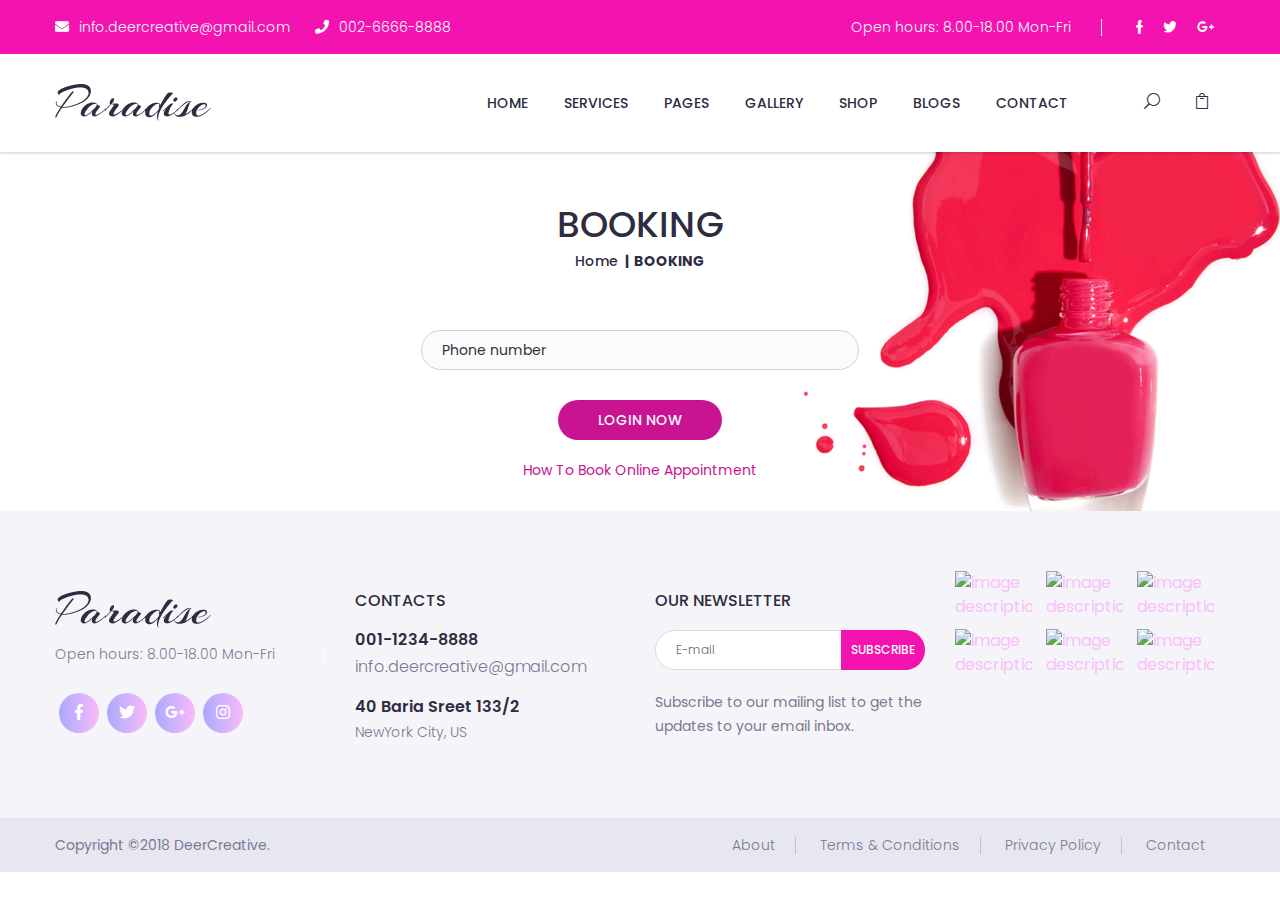
==== index.html @ d594e29b "1" ====
<!doctype html>
<!--[if lt IE 7]>
<html class="no-js lt-ie9 lt-ie8 lt-ie7" lang=""> <![endif]-->
<!--[if IE 7]>
<html class="no-js lt-ie9 lt-ie8" lang=""> <![endif]-->
<!--[if IE 8]>
<html class="no-js lt-ie9" lang=""> <![endif]-->
<!--[if gt IE 8]><!-->
<html class="no-js" lang=""> <!--<![endif]-->
<head>
    <meta charset="utf-8">
    <meta http-equiv="X-UA-Compatible" content="IE=edge">
    <meta name="description" content="">
    <meta name="viewport" content="width=device-width, initial-scale=1">
    <title>Booking Theme</title>
    <link rel="stylesheet" href="css/bootstrap.css">
    <link rel="stylesheet" href="css/icomoon.css">
    <link rel="stylesheet" href="css/icofont.css">
    <link rel="stylesheet" href="css/plugins.css">
    <link rel="stylesheet" href="style.css">
    <link rel="stylesheet" href="css/color.css">
    <link rel="stylesheet" href="css/responsive.css">
    <link rel="stylesheet" href="css/theme-style.css">
    <script src="js/vendor/modernizr-2.8.3-respond-1.4.2.min.js"></script>
</head>

<body class="page-theme">
<!--[if lt IE 8]>
<p class="browserupgrade">You are using an <strong>outdated</strong> browser. Please <a href="http://browsehappy.com/">upgrade
    your browser</a> to improve your experience.</p>
<![endif]-->
<!--************************************
            Wrapper Start
*************************************-->
<!--************************************
            Header V3 Start
*************************************-->
<header id="hb-header" class="hb-header hb-haslayout">
    <div class="hb-topbar">
        <div class="container">
            <div class="row">
                <div class="col-xs-12 col-sm-12 col-md-12">
                    <div class="hb-info-area">
                        <ul class="list-unstyled hb-info">
                            <li><a href="mailto:info.deercreative@gmail.com"><i class="fa fa-envelope"></i>info.deercreative@gmail.com</a>
                            </li>
                            <li><i class="fa fa-phone"></i>002-6666-8888</li>
                        </ul>
                    </div>
                    <div class="hb-socialicons-area">
                        <span class="hb-timeandday">Open hours: 8.00-18.00 Mon-Fri</span>
                        <ul class="hb-socialicons hb-withoutbackground list-unstyled">
                            <li><a href="javascript:void(0);"><i class="fab fa-facebook-f"></i></a></li>
                            <li><a href="javascript:void(0);"><i class="fab fa-twitter"></i></a></li>
                            <li><a href="javascript:void(0);"><i class="fab fa-google-plus-g"></i></a></li>
                        </ul>
                    </div>
                </div>
            </div>
        </div>
    </div>
    <div class="hb-navigationarea">
        <div class="container">
            <div class="row">
                <div class="col-xs-12 col-sm-12 col-md-12 col-lg-12">
                    <strong class="hb-logo"><a href="index.html"><img src="images/logo.png" alt="company logo here"></a></strong>
                    <div class="hb-addnav">
                        <div class="hb-searcharea">
                            <a href="#" class="search-opener"><i class="icon_search"></i></a>
                        </div>
                        <div class="hb-cartarea">
                            <a class="dropdown-toggle" data-toggle="dropdown" href="#" role="button"
                               aria-haspopup="true" aria-expanded="false">
                                <span class="icon_bag_alt"></span>
                            </a>
                            <ul class="list-unstyled dropdown-menu hb-cart right">
                                <li>
                                    <figure><img src="images/cart-img01.jpg" alt="image description"></figure>
                                    <h3><span>$130.00 x 1</span>OIL MASSAGES</h3>
                                    <button><i class="ti-close"></i></button>
                                </li>
                                <li>
                                    <figure><img src="images/cart-img02.jpg" alt="image description"></figure>
                                    <h3><span>$130.00 x 1</span>OIL MASSAGES</h3>
                                    <button><i class="ti-close"></i></button>
                                </li>
                                <li>
                                    <span class="hb-total">total:<em>$460.00</em></span>
                                </li>
                                <li>
                                    <a href="javascript:void(0);"
                                       class="hb-btn hb-btn-lg changehover font-base fw-medium text-center text-uppercase">VIEW
                                        CARD</a>
                                    <a href="javascript:void(0);"
                                       class="hb-btn hb-btn-lg font-base fw-medium text-center text-uppercase">CHECK
                                        OUT</a>
                                </li>
                            </ul>
                        </div>
                    </div>
                    <nav id="hb-nav" class="hb-nav">
                        <div class="navbar-header">
                            <button type="button" class="navbar-toggle collapsed" data-toggle="collapse"
                                    data-target="#hb-navigation" aria-expanded="false">
                                <span class="sr-only">Toggle navigation</span>
                                <span class="icon-bar"></span>
                                <span class="icon-bar"></span>
                                <span class="icon-bar"></span>
                            </button>
                        </div>
                        <div id="hb-navigation" class="collapse navbar-collapse hb-navigation">
                            <ul>
                                <li class="menu-item-has-children">
                                    <a href="javascript:void(0);">Home</a>
                                    <ul class="list-unstyled sub-menu">
                                        <li><a href="index.html">Homepage Spa S1</a></li>
                                        <li><a href="index-2.html">Homepage Spa S2</a></li>
                                        <li><a href="index-3.html">Homepage Spa S3</a></li>
                                        <li><a href="index-4.html">Homepage Spa S4</a></li>
                                    </ul>
                                </li>
                                <li class="menu-item-has-children">
                                    <a href="javascript:void(0);">Services</a>
                                    <ul class="list-unstyled sub-menu">
                                        <li><a href="service.html">Full-body Massages</a></li>
                                    </ul>
                                </li>
                                <li class="menu-item-has-children current-menu-item">
                                    <a href="javascript:void(0);">Pages</a>
                                    <ul class="list-unstyled sub-menu">
                                        <li><a href="aboutus.html">About Us</a></li>
                                        <li><a href="testimonials.html">Testimonials</a></li>
                                        <li><a href="pricing.html">Pricing</a></li>
                                        <li><a href="booking.html">Booking</a></li>
                                        <li><a href="giftcertificates.html">Gift Certificates</a></li>
                                        <li><a href="faq.html">FAQs</a></li>
                                        <li><a href="404page.html">404 Error</a></li>
                                        <li><a href="comingsoon.html">Comming Soon</a></li>
                                    </ul>
                                </li>
                                <li class="menu-item-has-children">
                                    <a href="javascript:void(0);">Gallery</a>
                                    <ul class="list-unstyled sub-menu">
                                        <li><a href="gallery.html">Gallery Grid</a></li>
                                        <li><a href="gallery-masonrystyle.html">Gallery Masonry</a></li>
                                    </ul>
                                </li>
                                <li class="menu-item-has-children">
                                    <a href="javascript:void(0);">Shop</a>
                                    <ul class="list-unstyled sub-menu">
                                        <li><a href="shop.html">Shop</a></li>
                                        <li><a href="shop-detail.html">Shop Detail</a></li>
                                    </ul>
                                </li>
                                <li class="menu-item-has-children">
                                    <a href="javascript:void(0);">Blogs </a>
                                    <ul class="list-unstyled sub-menu">
                                        <li><a href="bloggrid-fullwidth.html">BlogGrid Fullwidth</a></li>
                                        <li><a href="bloggrid-sidebar.html">BlogGrid Sidebar</a></li>
                                        <li><a href="blog-classic.html">Blog Classic</a></li>
                                        <li><a href="blogdetails-sidebar.html">BlogDetail Sidebar</a></li>
                                        <li><a href="blogdetails-fullwidth.html">BlogDetail Fullwidth</a></li>
                                    </ul>
                                </li>
                                <li><a href="contactus.html">Contact</a></li>
                            </ul>
                        </div>
                    </nav>
                </div>
            </div>
        </div>
    </div>
</header>
<!--************************************
            Header V3 End
*************************************-->
<div class="search-popup">
    <div class="holder">
        <div class="block">
            <a href="#" class="close-btn"><i class="fa fa-times"></i></a>
            <form action="#" class="search-form">
                <fieldset>
                    <input type="search" class="form-control" placeholder="Search">
                    <button type="submit" class="btn-primary"><i class="fa fa-search"></i></button>
                </fieldset>
            </form>
        </div>
    </div>
</div>

<!--************************************
            Banner V3 Start
*************************************-->

<section class="wrapper-banner clear">
    <div class="container">
        <div class="row">
            <div class="col-xs-12">
                <div class="banner-inner">
                    <div class="banner-breadcrumb">
                        <div class="hb-innerbanner-area service">
                            <div class="hb-bannarheading">
                                <h1>BOOKING</h1>
                            </div>
                            <ul class="hb-breadcrumb">
                                <li><a href="javascript:void(0);">Home</a></li>
                                <li>BOOKING</li>
                            </ul>
                        </div>
                    </div>
                    <div class="banner-form">
                        <div class="form-style">
                            <!-- ***************
                                Form Send Phone
                            ******************* -->
                            <div id="form-sendPhone">
                                <form action="#">
                                    <div class="group-form">
                                        <input type="text" required class="input-style" name="phone"
                                               placeholder="Phone number">
                                    </div>
                                    <div class="group-form text-center">
                                        <button type="submit" class="button-style">
                                            Login now
                                        </button>
                                    </div>
                                    <a href="javascript:void(0)" class="link-style" target="_blank">
                                        How To Book Online Appointment </a>
                                </form>
                            </div>

                            <!-- ***************
                                End Form Send Phone
                            ******************* -->

                            <!-- ***************
                                Form Send Code
                            ******************* -->

                            <div id="form-sendCode" class="hidden">
                                <form action="#">
                                    <div class="group-form">
                                        <span class="error">*** Opp! Send OTP error (Code là: anhnam)</span>
                                    </div>
                                    <div class="group-form">
                                        <input type="text" required class="input-style" name="codephone"
                                               placeholder="Input Code">
                                    </div>
                                    <div class="group-form text-center">
                                        <a href="javascript:void(0)" id="return-sendPhone" class="button-style">
                                            Resend code
                                        </a>
                                        <button type="submit" class="button-style">
                                            Log me in
                                        </button>
                                    </div>
                                </form>
                            </div>

                            <!-- ***************
                                End Form Send Code
                            ******************* -->

                            <!-- ***************
                               Main - Form Info Register
                            ****************** -->

                            <div class="hidden" id="info-register">
                                <div class="tab-step">
                                    <ul class="nav nav-tabs">
                                        <li class="active" id="step-one">Step 1</li>
                                        <li id="step-two">Step 2</li>
                                        <li id="step-three">Step 3</li>
                                    </ul>
                                </div>
                                <div class="tab-content" id="form-sendInfo">
                                    <div id="step1" class="tab-pane in active fade">
                                        <div class="step1-main">
                                            <div class="list-staff">
                                                <div class="heading-title">
                                                    who is working today?
                                                </div>
                                                <ul>
                                                    <li>
                                                        <a href="javascript:void(0)">
                                                            <img src="images/avatar200x200.jpg">
                                                            <div class="staff-name">
                                                                Lorem ipsum dolor.
                                                            </div>
                                                        </a>
                                                    </li>
                                                    <li>
                                                        <a href="javascript:void(0)">
                                                            <img src="images/avatar200x200.jpg">
                                                            <div class="staff-name">
                                                                Lorem ipsum dolor.
                                                            </div>
                                                        </a>
                                                    </li>
                                                    <li>
                                                        <a href="javascript:void(0)">
                                                            <img src="images/avatar200x200.jpg">
                                                            <div class="staff-name">
                                                                Lorem ipsum dolor.
                                                            </div>
                                                        </a>
                                                    </li>
                                                    <li>
                                                        <a href="javascript:void(0)">
                                                            <img src="images/avatar200x200.jpg">
                                                            <div class="staff-name">
                                                                Lorem ipsum dolor.
                                                            </div>
                                                        </a>
                                                    </li>
                                                    <li>
                                                        <a href="javascript:void(0)">
                                                            <img src="images/avatar200x200.jpg">
                                                            <div class="staff-name">
                                                                Lorem ipsum dolor.
                                                            </div>
                                                        </a>
                                                    </li>
                                                    <li>
                                                        <a href="javascript:void(0)">
                                                            <img src="images/avatar200x200.jpg">
                                                            <div class="staff-name">
                                                                Lorem ipsum dolor.
                                                            </div>
                                                        </a>
                                                    </li>
                                                    <li>
                                                        <a href="javascript:void(0)">
                                                            <img src="images/avatar200x200.jpg">
                                                            <div class="staff-name">
                                                                Lorem ipsum dolor.
                                                            </div>
                                                        </a>
                                                    </li>
                                                    <li>
                                                        <a href="javascript:void(0)">
                                                            <img src="images/avatar200x200.jpg">
                                                            <div class="staff-name">
                                                                Lorem ipsum dolor.
                                                            </div>
                                                        </a>
                                                    </li>
                                                    <li>
                                                        <a href="javascript:void(0)">
                                                            <img src="images/avatar200x200.jpg">
                                                            <div class="staff-name">
                                                                Lorem ipsum dolor.
                                                            </div>
                                                        </a>
                                                    </li>
                                                    <li>
                                                        <a href="javascript:void(0)">
                                                            <img src="images/avatar200x200.jpg">
                                                            <div class="staff-name">
                                                                Lorem ipsum dolor.
                                                            </div>
                                                        </a>
                                                    </li>
                                                    <li>
                                                        <a href="javascript:void(0)">
                                                            <img src="images/avatar200x200.jpg">
                                                            <div class="staff-name">
                                                                Lorem ipsum dolor.
                                                            </div>
                                                        </a>
                                                    </li>
                                                    <li>
                                                        <a href="javascript:void(0)">
                                                            <img src="images/avatar200x200.jpg">
                                                            <div class="staff-name">
                                                                Lorem ipsum dolor.
                                                            </div>
                                                        </a>
                                                    </li>
                                                </ul>
                                            </div>
                                            <form action="" id="sendInfo-step1">
                                                <div class="group-form">
                                                    <select name="selectstaff" class="select-style">
                                                        <option value="">Lorem ipsum dolor.</option>
                                                        <option value="">Lorem ipsum dolor.</option>
                                                        <option value="">Lorem ipsum dolor.</option>
                                                        <option value="">Lorem ipsum dolor.</option>
                                                        <option value="">Lorem ipsum dolor.</option>
                                                        <option value="">Lorem ipsum dolor.</option>
                                                        <option value="">Lorem ipsum dolor.</option>
                                                        <option value="">Lorem ipsum dolor.</option>
                                                        <option value="">Lorem ipsum dolor.</option>
                                                    </select>
                                                </div>
                                                <div class="group-form">
                                                    <input type="text" required class="input-style" name="infoname"
                                                           disabled
                                                           value="Dev test">
                                                </div>
                                                <div class="group-form">
                                                    <input type="text" required class="input-style" name="infoemail"
                                                           value="vun4m389@gmail.com">
                                                </div>
                                                <div class="group-form">
                                                    <input type="date" required class="input-style" name="infoday"
                                                           value="2020-06-28">
                                                </div>
                                                <div class="group-form">
                                                    <input type="time" required class="input-style" name="infotime"
                                                           value="12:30">
                                                </div>
                                                <div class="group-form">
                                                    <div class="note-style">
                                                        <span>Note:</span>
                                                        Lorem ipsum dolor sit amet, consectetur adipisicing elit. At
                                                        culpa
                                                        cum cupiditate distinctio earum expedita natus nostrum omnis.
                                                    </div>
                                                </div>
                                                <div class="group-form text-center">
                                                    <button type="submit" class="button-style">
                                                        Next
                                                    </button>
                                                </div>
                                            </form>
                                        </div>
                                    </div>
                                    <div id="step2" class="tab-pane fade">
                                        <form action="" id="sendInfo-step2">
                                            <div class="box-service">
                                                <div class="heading-title">
                                                    Appointment
                                                </div>
                                                <div class="box-main">
                                                    <div class="box-item">
                                                        <div class="item-left">
                                                            Address:
                                                        </div>
                                                        <div class="item-right">
                                                            519 N 25 Mile Ave, Hereford, TX 79045
                                                        </div>
                                                    </div>
                                                    <div class="box-item">
                                                        <div class="item-left">
                                                            Customer:
                                                        </div>
                                                        <div class="item-right">
                                                            Dev test
                                                        </div>
                                                    </div>
                                                    <div class="box-item">
                                                        <div class="item-left">
                                                            Time:
                                                        </div>
                                                        <div class="item-right">
                                                            28/06/2020 - 05:30 pm
                                                        </div>
                                                    </div>
                                                </div>
                                            </div>
                                            <div class="box-service">
                                                <div class="heading-title">
                                                    Select Services
                                                </div>
                                                <div class="box-main">
                                                    <div class="box-select">
                                                        <div class="group-form">
                                                            <select class="select-style" name="select-service"
                                                                    id="select-service">
                                                                <option value="1">Lorem ipsum dolor.</option>
                                                                <option value="2">Lorem ipsum dolor.</option>
                                                                <option value="3">Lorem ipsum dolor.</option>
                                                                <option value="4">Lorem ipsum dolor.</option>
                                                                <option value="5">Lorem ipsum dolor.</option>
                                                                <option value="6">Lorem ipsum dolor.</option>
                                                                <option value="7">Lorem ipsum dolor.</option>
                                                                <option value="8">Lorem ipsum dolor.</option>
                                                            </select>
                                                        </div>

                                                        <div class="group-form">
                                                            <select class="select-style" name="select-staff"
                                                                    id="select-staff">
                                                                <option value="">-- Choose Staff --</option>
                                                                <option value="1">Lorem ipsum dolor.</option>
                                                                <option value="2">Lorem ipsum dolor.</option>
                                                                <option value="3">Lorem ipsum dolor.</option>
                                                                <option value="4">Lorem ipsum dolor.</option>
                                                                <option value="5">Lorem ipsum dolor.</option>
                                                                <option value="6">Lorem ipsum dolor.</option>
                                                                <option value="7">Lorem ipsum dolor.</option>
                                                                <option value="8">Lorem ipsum dolor.</option>
                                                            </select>
                                                        </div>

                                                        <div class="group-form">
                                                            <select class="select-style" disabled name="select-time"
                                                                    id="select-time">
                                                                <option value="">-- Choose Time --</option>
                                                                <option value="1">Lorem ipsum dolor.</option>
                                                                <option value="2">Lorem ipsum dolor.</option>
                                                                <option value="3">Lorem ipsum dolor.</option>
                                                                <option value="4">Lorem ipsum dolor.</option>
                                                                <option value="5">Lorem ipsum dolor.</option>
                                                                <option value="6">Lorem ipsum dolor.</option>
                                                                <option value="7">Lorem ipsum dolor.</option>
                                                                <option value="8">Lorem ipsum dolor.</option>
                                                            </select>
                                                        </div>

                                                        <div class="group-form text-center">
                                                            <button type="button" id="addService" disabled
                                                                    class="button-style">
                                                                Add
                                                            </button>
                                                        </div>
                                                    </div>
                                                    <div class="box-result hidden">
                                                        <div class="result-list">
                                                            <div class="box-item">
                                                                <div class="item-left">
                                                                    Staff:
                                                                </div>
                                                                <div class="item-right">
                                                                    Lorem ipsum dolor.
                                                                </div>
                                                            </div>
                                                            <div class="box-item">
                                                                <div class="item-left">
                                                                    Service:
                                                                </div>
                                                                <div class="item-right">
                                                                    Lorem ipsum dolor.
                                                                </div>
                                                            </div>
                                                            <div class="box-item">
                                                                <div class="item-left">
                                                                    Time:
                                                                </div>
                                                                <div class="item-right">
                                                                    10:00 AM - 11:00 AM
                                                                </div>
                                                            </div>
                                                        </div>
                                                        <div class="box-close">
                                                            <a href="javascript:void(0)"><i class="fa fa-trash-alt"></i></a>
                                                        </div>
                                                    </div>
                                                </div>
                                            </div>
                                            <div class="group-form display-flex">
                                                <a href="javascript:void(0)" id="return-step">
                                                    <i class="fa fa-long-arrow-alt-left"></i> Back
                                                </a>
                                                <button type="submit" id="nextStep3" disabled class="button-style">
                                                    Next
                                                </button>
                                            </div>
                                        </form>
                                    </div>
                                    <div id="step3" class="tab-pane fade">
                                        <div class="tab-text">
                                            <h3>Thank you for booking</h3>
                                        </div>
                                    </div>
                                </div>
                            </div>

                            <!-- ***************
                               End Main - Form Info Register
                            ****************** -->
                        </div>
                    </div>
                </div>
                <div class="banner-background"></div>
            </div>
        </div>
    </div>
</section>

<!--************************************
            Banner V3 End
*************************************-->

<!--************************************
            Main V3 Start
*************************************-->

<section class="wrapper-booking clear">

</section>

<!--************************************
            Main V3 End
*************************************-->

<footer id="hb-footer" class="hb-footer hb-haslayout">
    <div class="hb-footer-area">
        <div class="container">
            <div class="row">
                <div class="col-xs-12 col-sm-6 col-md-3">
                    <div class="hb-col">
                        <strong class="hb-logo">
                            <a href="javascript:void(0);"><img src="images/logo.png" alt=""></a>
                        </strong>
                        <span class="hb-timeandday">Open hours: 8.00-18.00 Mon-Fri</span>
                        <ul class="list-unstyled hb-socialicons">
                            <li><a href="javascript:void(0);"><i class="fab fa-facebook-f"></i></a></li>
                            <li><a href="javascript:void(0);"><i class="fab fa-twitter"></i></a></li>
                            <li class="hb-googleplus"><a href="javascript:void(0);"><i
                                    class="fab fa-google-plus-g"></i></a></li>
                            <li><a href="javascript:void(0);"><i class="fab fa-instagram"></i></a></li>
                        </ul>
                    </div>
                </div>
                <div class="col-xs-12 col-sm-6 col-md-3">
                    <div class="hb-col">
                        <h3>Contacts</h3>
                        <ul class="list-unstyled hb-info">
                            <li><span>001-1234-8888<a href="mailto:info.deercreative@gmail.com">info.deercreative@gmail.com</a></span>
                            </li>
                            <li><span>40 Baria Sreet 133/2<em>NewYork City, US</em></span></li>
                        </ul>
                    </div>
                </div>
                <div class="col-xs-12 col-sm-6 col-md-3">
                    <div class="hb-col">
                        <h3>Our Newsletter</h3>
                        <div class="hb-emailarea">
                            <form class="hb-formtheme">
                                <fieldset>
                                    <div class="form-group">
                                        <input type="text" class="form-control" placeholder="E-mail">
                                        <button type="submit" class="hb-btn">SUBSCRIBE</button>
                                    </div>
                                </fieldset>
                            </form>
                        </div>
                        <div class="hb-description">
                            <p>Subscribe to our mailing list to get the updates to your email inbox.</p>
                        </div>
                    </div>
                </div>
                <div class="col-xs-12 col-sm-6 col-md-3">
                    <div class="hb-col hb-widget">
                        <ul>
                            <li><a href="javascript:void(0);"><img src="https://via.placeholder.com/80x80"
                                                                   alt="image description"></a></li>
                            <li><a href="javascript:void(0);"><img src="https://via.placeholder.com/80x80"
                                                                   alt="image description"></a></li>
                            <li><a href="javascript:void(0);"><img src="https://via.placeholder.com/80x80"
                                                                   alt="image description"></a></li>
                            <li><a href="javascript:void(0);"><img src="https://via.placeholder.com/80x80"
                                                                   alt="image description"></a></li>
                            <li><a href="javascript:void(0);"><img src="https://via.placeholder.com/80x80"
                                                                   alt="image description"></a></li>
                            <li><a href="javascript:void(0);"><img src="https://via.placeholder.com/80x80"
                                                                   alt="image description"></a></li>
                        </ul>
                    </div>
                </div>
            </div>
        </div>
    </div>
    <div class="hb-footerbar">
        <div class="container">
            <div class="row">
                <div class="col-xs-12 col-sm-12 col-md-12">
                    <span class="hb-copyright">Copyright ©2018 DeerCreative.</span>
                    <ul class="list-unstyled hb-footernav">
                        <li><a href="javascript:void(0);">About </a></li>
                        <li><a href="javascript:void(0);">Terms & Conditions</a></li>
                        <li><a href="javascript:void(0);">Privacy Policy</a></li>
                        <li><a href="javascript:void(0);">Contact</a></li>
                    </ul>
                </div>
            </div>
        </div>
    </div>
</footer>
<span id="back-top" class="text-center rounded-circle fa fa-angle-up"></span>
<div id="loader" class="loader-holder hidden">
    <div class="block">
        <div class="dot white"></div>
        <div class="dot"></div>
        <div class="dot"></div>
        <div class="dot"></div>
        <div class="dot"></div>
    </div>
</div>
<!--************************************
        Wrapper End
*************************************-->
<script src="js/vendor/jquery-library.js"></script>
<script src="js/vendor/bootstrap.min.js"></script>
<script src="js/owl.carousel.min.js"></script>
<script src="js/isotope.pkgd.js"></script>
<script src="js/isotop.js"></script>
<script src="js/fancybox.js"></script>
<script src="js/countTo.js"></script>
<script src="js/appear.js"></script>
<script src="js/main.js"></script>
<script src="js/theme-function.js"></script>
</body>
</html>
---- css/icomoon.css ----
@font-face {
	font-family: 'icomoon';
	src: url('../fonts/icomoon.eot?hc836c');
	src: url('../fonts/icomoon.eot?hc836c#iefix') format('embedded-opentype'),
		 url('../fonts/icomoon.ttf?hc836c') format('truetype'),
		 url('../fonts/icomoon.woff?hc836c') format('woff'),
		 url('../fonts/icomoon.svg?hc836c#icomoon') format('svg');
	font-weight: normal;
	font-style: normal;
}
[class^="icon-"],
[class*=" icon-"] {
	font-family: 'icomoon' !important;
	speak: none;
	font-style: normal;
	font-weight: normal;
	font-variant: normal;
	text-transform: none;
	line-height: 1;
	-webkit-font-smoothing: antialiased;
	-moz-osx-font-smoothing: grayscale;
}
.icon-apartment:before { content: "\e900"; }
.icon-arrow-down-circle:before { content: "\e901"; }
.icon-arrow-left-circle:before { content: "\e902"; }
.icon-arrow-right-circle:before { content: "\e903"; }
.icon-arrow-up-circle:before { content: "\e904"; }
.icon-bicycle:before { content: "\e905"; }
.icon-bus:before { content: "\e906"; }
.icon-calendar-full:before { content: "\e907"; }
.icon-camera-video:before { content: "\e908"; }
.icon-car:before { content: "\e909"; }
.icon-chart-bars:before { content: "\e90a"; }
.icon-checkmark-circle:before { content: "\e90b"; }
.icon-chevron-down:before { content: "\e90c"; }
.icon-chevron-down-circle:before { content: "\e90d"; }
.icon-chevron-left:before { content: "\e90e"; }
.icon-chevron-left-circle:before { content: "\e90f"; }
.icon-chevron-right:before { content: "\e910"; }
.icon-chevron-right-circle:before { content: "\e911"; }
.icon-chevron-up:before { content: "\e912"; }
.icon-chevron-up-circle:before { content: "\e913"; }
.icon-circle-minus:before { content: "\e914"; }
.icon-cloud-sync:before { content: "\e915"; }
.icon-code:before { content: "\e916"; }
.icon-coffee-cup:before { content: "\e917"; }
.icon-construction:before { content: "\e918"; }
.icon-cross-circle:before { content: "\e919"; }
.icon-diamond:before { content: "\e91a"; }
.icon-dinner:before { content: "\e91b"; }
.icon-direction-ltr:before { content: "\e91c"; }
.icon-direction-rtl:before { content: "\e91d"; }
.icon-drop:before { content: "\e91e"; }
.icon-enter-down:before { content: "\e91f"; }
.icon-envelope:before { content: "\e920"; }
.icon-exit-up:before { content: "\e921"; }
.icon-file-add:before { content: "\e922"; }
.icon-film-play:before { content: "\e923"; }
.icon-frame-contract:before { content: "\e924"; }
.icon-frame-expand:before { content: "\e925"; }
.icon-funnel:before { content: "\e926"; }
.icon-graduation-hat:before { content: "\e927"; }
.icon-hand:before { content: "\e928"; }
.icon-heart-pulse:before { content: "\e929"; }
.icon-highlight:before { content: "\e92a"; }
.icon-hourglass:before { content: "\e92b"; }
.icon-inbox:before { content: "\e92c"; }
.icon-laptop-phone:before { content: "\e92d"; }
.icon-layers:before { content: "\e92e"; }
.icon-license:before { content: "\e92f"; }
.icon-lighter:before { content: "\e930"; }
.icon-linearicons:before { content: "\e931"; }
.icon-line-spacing:before { content: "\e932"; }
.icon-magnifier:before { content: "\e933"; }
.icon-map-marker:before { content: "\e934"; }
.icon-menu-circle:before { content: "\e935"; }
.icon-moon:before { content: "\e936"; }
.icon-move:before { content: "\e937"; }
.icon-music-note:before { content: "\e938"; }
.icon-mustache:before { content: "\e939"; }
.icon-paperclip:before { content: "\e93a"; }
.icon-paw:before { content: "\e93b"; }
.icon-phone-handset:before { content: "\e93c"; }
.icon-picture:before { content: "\e93d"; }
.icon-plus-circle:before { content: "\e93e"; }
.icon-pointer-down:before { content: "\e93f"; }
.icon-pointer-left:before { content: "\e940"; }
.icon-pointer-right:before { content: "\e941"; }
.icon-pointer-up:before { content: "\e942"; }
.icon-poop:before { content: "\e943"; }
.icon-power-switch:before { content: "\e944"; }
.icon-question-circle:before { content: "\e945"; }
.icon-screen:before { content: "\e946"; }
.icon-select:before { content: "\e947"; }
.icon-shirt:before { content: "\e948"; }
.icon-smartphone:before { content: "\e949"; }
.icon-star:before { content: "\e94a"; }
.icon-store:before { content: "\e94b"; }
.icon-sync:before { content: "\e94c"; }
.icon-tag:before { content: "\e94d"; }
.icon-text-align-center:before { content: "\e94e"; }
.icon-text-align-justify:before { content: "\e94f"; }
.icon-text-align-left:before { content: "\e950"; }
.icon-text-align-right:before { content: "\e951"; }
.icon-text-format:before { content: "\e952"; }
.icon-text-format-remove:before { content: "\e953"; }
.icon-text-size:before { content: "\e954"; }
.icon-thumbs-down:before { content: "\e955"; }
.icon-thumbs-up:before { content: "\e956"; }
.icon-train:before { content: "\e957"; }
.icon-trash:before { content: "\e958"; }
.icon-unlink:before { content: "\e959"; }
.icon-volume:before { content: "\e95a"; }
.icon-wheelchair:before { content: "\e95b"; }
.icon-home:before { content: "\e95c"; }
.icon-home2:before { content: "\e95d"; }
.icon-home3:before { content: "\e95e"; }
.icon-office:before { content: "\e95f"; }
.icon-newspaper:before { content: "\e960"; }
.icon-pencil:before { content: "\e961"; }
.icon-pencil2:before { content: "\e962"; }
.icon-quill:before { content: "\e963"; }
.icon-pen:before { content: "\e964"; }
.icon-blog:before { content: "\e965"; }
.icon-eyedropper:before { content: "\e966"; }
.icon-droplet:before { content: "\e967"; }
.icon-paint-format:before { content: "\e968"; }
.icon-image:before { content: "\e969"; }
.icon-images:before { content: "\e96a"; }
.icon-camera:before { content: "\e96b"; }
.icon-headphones:before { content: "\e96c"; }
.icon-music:before { content: "\e96d"; }
.icon-play:before { content: "\e96e"; }
.icon-film:before { content: "\e96f"; }
.icon-video-camera:before { content: "\e970"; }
.icon-dice:before { content: "\e971"; }
.icon-pacman:before { content: "\e972"; }
.icon-spades:before { content: "\e973"; }
.icon-clubs:before { content: "\e974"; }
.icon-diamonds:before { content: "\e975"; }
.icon-bullhorn:before { content: "\e976"; }
.icon-connection:before { content: "\e977"; }
.icon-podcast:before { content: "\e978"; }
.icon-feed:before { content: "\e979"; }
.icon-mic:before { content: "\e97a"; }
.icon-book:before { content: "\e97b"; }
.icon-books:before { content: "\e97c"; }
.icon-library:before { content: "\e97d"; }
.icon-file-text:before { content: "\e97e"; }
.icon-profile:before { content: "\e97f"; }
.icon-file-empty:before { content: "\e980"; }
.icon-files-empty:before { content: "\e981"; }
.icon-file-text2:before { content: "\e982"; }
.icon-file-picture:before { content: "\e983"; }
.icon-file-music:before { content: "\e984"; }
.icon-file-play:before { content: "\e985"; }
.icon-file-video:before { content: "\e986"; }
.icon-file-zip:before { content: "\e987"; }
.icon-copy:before { content: "\e988"; }
.icon-paste:before { content: "\e989"; }
.icon-stack:before { content: "\e98a"; }
.icon-folder:before { content: "\e98b"; }
.icon-folder-open:before { content: "\e98c"; }
.icon-folder-plus:before { content: "\e98d"; }
.icon-folder-minus:before { content: "\e98e"; }
.icon-folder-download:before { content: "\e98f"; }
.icon-folder-upload:before { content: "\e990"; }
.icon-price-tag:before { content: "\e991"; }
.icon-price-tags:before { content: "\e992"; }
.icon-barcode:before { content: "\e993"; }
.icon-qrcode:before { content: "\e994"; }
.icon-ticket:before { content: "\e995"; }
.icon-cart:before { content: "\e996"; }
.icon-coin-dollar:before { content: "\e997"; }
.icon-coin-euro:before { content: "\e998"; }
.icon-coin-pound:before { content: "\e999"; }
.icon-coin-yen:before { content: "\e99a"; }
.icon-credit-card:before { content: "\e99b"; }
.icon-calculator:before { content: "\e99c"; }
.icon-lifebuoy:before { content: "\e99d"; }
.icon-phone:before { content: "\e99e"; }
.icon-phone-hang-up:before { content: "\e99f"; }
.icon-address-book:before { content: "\e9a0"; }
.icon-envelop:before { content: "\e9a1"; }
.icon-pushpin:before { content: "\e9a2"; }
.icon-location:before { content: "\e9a3"; }
.icon-location2:before { content: "\e9a4"; }
.icon-compass:before { content: "\e9a5"; }
.icon-compass2:before { content: "\e9a6"; }
.icon-map:before { content: "\e9a7"; }
.icon-map2:before { content: "\e9a8"; }
.icon-history:before { content: "\e9a9"; }
.icon-clock:before { content: "\e9aa"; }
.icon-clock2:before { content: "\e9ab"; }
.icon-alarm:before { content: "\e9ac"; }
.icon-bell:before { content: "\e9ad"; }
.icon-stopwatch:before { content: "\e9ae"; }
.icon-calendar:before { content: "\e9af"; }
.icon-printer:before { content: "\e9b0"; }
.icon-keyboard:before { content: "\e9b1"; }
.icon-display:before { content: "\e9b2"; }
.icon-laptop:before { content: "\e9b3"; }
.icon-mobile:before { content: "\e9b4"; }
.icon-mobile2:before { content: "\e9b5"; }
.icon-tablet:before { content: "\e9b6"; }
.icon-tv:before { content: "\e9b7"; }
.icon-drawer:before { content: "\e9b8"; }
.icon-drawer2:before { content: "\e9b9"; }
.icon-box-add:before { content: "\e9ba"; }
.icon-box-remove:before { content: "\e9bb"; }
.icon-download:before { content: "\e9bc"; }
.icon-upload:before { content: "\e9bd"; }
.icon-floppy-disk:before { content: "\e9be"; }
.icon-drive:before { content: "\e9bf"; }
.icon-database:before { content: "\e9c0"; }
.icon-undo:before { content: "\e9c1"; }
.icon-redo:before { content: "\e9c2"; }
.icon-undo2:before { content: "\e9c3"; }
.icon-redo2:before { content: "\e9c4"; }
.icon-forward:before { content: "\e9c5"; }
.icon-reply:before { content: "\e9c6"; }
.icon-bubble:before { content: "\e9c7"; }
.icon-bubbles:before { content: "\e9c8"; }
.icon-bubbles2:before { content: "\e9c9"; }
.icon-bubble2:before { content: "\e9ca"; }
.icon-bubbles3:before { content: "\e9cb"; }
.icon-bubbles4:before { content: "\e9cc"; }
.icon-user:before { content: "\e9cd"; }
.icon-users:before { content: "\e9ce"; }
.icon-user-plus:before { content: "\e9cf"; }
.icon-user-minus:before { content: "\e9d0"; }
.icon-user-check:before { content: "\e9d1"; }
.icon-user-tie:before { content: "\e9d2"; }
.icon-quotes-left:before { content: "\e9d3"; }
.icon-quotes-right:before { content: "\e9d4"; }
.icon-hour-glass:before { content: "\e9d5"; }
.icon-spinner:before { content: "\e9d6"; }
.icon-spinner2:before { content: "\e9d7"; }
.icon-spinner3:before { content: "\e9d8"; }
.icon-spinner4:before { content: "\e9d9"; }
.icon-spinner5:before { content: "\e9da"; }
.icon-spinner6:before { content: "\e9db"; }
.icon-spinner7:before { content: "\e9dc"; }
.icon-spinner8:before { content: "\e9dd"; }
.icon-spinner9:before { content: "\e9de"; }
.icon-spinner10:before { content: "\e9df"; }
.icon-spinner11:before { content: "\e9e0"; }
.icon-binoculars:before { content: "\e9e1"; }
.icon-search:before { content: "\e9e2"; }
.icon-zoom-in:before { content: "\e9e3"; }
.icon-zoom-out:before { content: "\e9e4"; }
.icon-enlarge:before { content: "\e9e5"; }
.icon-shrink:before { content: "\e9e6"; }
.icon-enlarge2:before { content: "\e9e7"; }
.icon-shrink2:before { content: "\e9e8"; }
.icon-key:before { content: "\e9e9"; }
.icon-key2:before { content: "\e9ea"; }
.icon-lock:before { content: "\e9eb"; }
.icon-unlocked:before { content: "\e9ec"; }
.icon-wrench:before { content: "\e9ed"; }
.icon-equalizer:before { content: "\e9ee"; }
.icon-equalizer2:before { content: "\e9ef"; }
.icon-cog:before { content: "\e9f0"; }
.icon-cogs:before { content: "\e9f1"; }
.icon-hammer:before { content: "\e9f2"; }
.icon-magic-wand:before { content: "\e9f3"; }
.icon-aid-kit:before { content: "\e9f4"; }
.icon-bug:before { content: "\e9f5"; }
.icon-pie-chart:before { content: "\e9f6"; }
.icon-stats-dots:before { content: "\e9f7"; }
.icon-stats-bars:before { content: "\e9f8"; }
.icon-stats-bars2:before { content: "\e9f9"; }
.icon-trophy:before { content: "\e9fa"; }
.icon-gift:before { content: "\e9fb"; }
.icon-glass:before { content: "\e9fc"; }
.icon-glass2:before { content: "\e9fd"; }
.icon-mug:before { content: "\e9fe"; }
.icon-spoon-knife:before { content: "\e9ff"; }
.icon-leaf:before { content: "\ea00"; }
.icon-rocket:before { content: "\ea01"; }
.icon-meter:before { content: "\ea02"; }
.icon-meter2:before { content: "\ea03"; }
.icon-hammer2:before { content: "\ea04"; }
.icon-fire:before { content: "\ea05"; }
.icon-lab:before { content: "\ea06"; }
.icon-magnet:before { content: "\ea07"; }
.icon-bin:before { content: "\ea08"; }
.icon-bin2:before { content: "\ea09"; }
.icon-briefcase:before { content: "\ea0a"; }
.icon-airplane:before { content: "\ea0b"; }
.icon-truck:before { content: "\ea0c"; }
.icon-road:before { content: "\ea0d"; }
.icon-accessibility:before { content: "\ea0e"; }
.icon-target:before { content: "\ea0f"; }
.icon-shield:before { content: "\ea10"; }
.icon-power:before { content: "\ea11"; }
.icon-switch:before { content: "\ea12"; }
.icon-power-cord:before { content: "\ea13"; }
.icon-clipboard:before { content: "\ea14"; }
.icon-list-numbered:before { content: "\ea15"; }
.icon-list:before { content: "\ea16"; }
.icon-list2:before { content: "\ea17"; }
.icon-tree:before { content: "\ea18"; }
.icon-menu:before { content: "\ea19"; }
.icon-menu2:before { content: "\ea1a"; }
.icon-menu3:before { content: "\ea1b"; }
.icon-menu4:before { content: "\ea1c"; }
.icon-cloud:before { content: "\ea1d"; }
.icon-cloud-download:before { content: "\ea1e"; }
.icon-cloud-upload:before { content: "\ea1f"; }
.icon-cloud-check:before { content: "\ea20"; }
.icon-download2:before { content: "\ea21"; }
.icon-upload2:before { content: "\ea22"; }
.icon-download3:before { content: "\ea23"; }
.icon-upload3:before { content: "\ea24"; }
.icon-sphere:before { content: "\ea25"; }
.icon-earth:before { content: "\ea26"; }
.icon-link:before { content: "\ea27"; }
.icon-flag:before { content: "\ea28"; }
.icon-attachment:before { content: "\ea29"; }
.icon-eye:before { content: "\ea2a"; }
.icon-eye-plus:before { content: "\ea2b"; }
.icon-eye-minus:before { content: "\ea2c"; }
.icon-eye-blocked:before { content: "\ea2d"; }
.icon-bookmark:before { content: "\ea2e"; }
.icon-bookmarks:before { content: "\ea2f"; }
.icon-sun:before { content: "\ea30"; }
.icon-contrast:before { content: "\ea31"; }
.icon-brightness-contrast:before { content: "\ea32"; }
.icon-star-empty:before { content: "\ea33"; }
.icon-star-half:before { content: "\ea34"; }
.icon-star-full:before { content: "\ea35"; }
.icon-heart:before { content: "\ea36"; }
.icon-heart-broken:before { content: "\ea37"; }
.icon-man:before { content: "\ea38"; }
.icon-woman:before { content: "\ea39"; }
.icon-man-woman:before { content: "\ea3a"; }
.icon-happy:before { content: "\ea3b"; }
.icon-happy2:before { content: "\ea3c"; }
.icon-smile:before { content: "\ea3d"; }
.icon-smile2:before { content: "\ea3e"; }
.icon-tongue:before { content: "\ea3f"; }
.icon-tongue2:before { content: "\ea40"; }
.icon-sad:before { content: "\ea41"; }
.icon-sad2:before { content: "\ea42"; }
.icon-wink:before { content: "\ea43"; }
.icon-wink2:before { content: "\ea44"; }
.icon-grin:before { content: "\ea45"; }
.icon-grin2:before { content: "\ea46"; }
.icon-cool:before { content: "\ea47"; }
.icon-cool2:before { content: "\ea48"; }
.icon-angry:before { content: "\ea49"; }
.icon-angry2:before { content: "\ea4a"; }
.icon-evil:before { content: "\ea4b"; }
.icon-evil2:before { content: "\ea4c"; }
.icon-shocked:before { content: "\ea4d"; }
.icon-shocked2:before { content: "\ea4e"; }
.icon-baffled:before { content: "\ea4f"; }
.icon-baffled2:before { content: "\ea50"; }
.icon-confused:before { content: "\ea51"; }
.icon-confused2:before { content: "\ea52"; }
.icon-neutral:before { content: "\ea53"; }
.icon-neutral2:before { content: "\ea54"; }
.icon-hipster:before { content: "\ea55"; }
.icon-hipster2:before { content: "\ea56"; }
.icon-wondering:before { content: "\ea57"; }
.icon-wondering2:before { content: "\ea58"; }
.icon-sleepy:before { content: "\ea59"; }
.icon-sleepy2:before { content: "\ea5a"; }
.icon-frustrated:before { content: "\ea5b"; }
.icon-frustrated2:before { content: "\ea5c"; }
.icon-crying:before { content: "\ea5d"; }
.icon-crying2:before { content: "\ea5e"; }
.icon-point-up:before { content: "\ea5f"; }
.icon-point-right:before { content: "\ea60"; }
.icon-point-down:before { content: "\ea61"; }
.icon-point-left:before { content: "\ea62"; }
.icon-warning:before { content: "\ea63"; }
.icon-notification:before { content: "\ea64"; }
.icon-question:before { content: "\ea65"; }
.icon-plus:before { content: "\ea66"; }
.icon-minus:before { content: "\ea67"; }
.icon-info:before { content: "\ea68"; }
.icon-cancel-circle:before { content: "\ea69"; }
.icon-blocked:before { content: "\ea6a"; }
.icon-cross:before { content: "\ea6b"; }
.icon-checkmark:before { content: "\ea6c"; }
.icon-checkmark2:before { content: "\ea6d"; }
.icon-spell-check:before { content: "\ea6e"; }
.icon-enter:before { content: "\ea6f"; }
.icon-exit:before { content: "\ea70"; }
.icon-play2:before { content: "\ea71"; }
.icon-pause:before { content: "\ea72"; }
.icon-stop:before { content: "\ea73"; }
.icon-previous:before { content: "\ea74"; }
.icon-next:before { content: "\ea75"; }
.icon-backward:before { content: "\ea76"; }
.icon-forward2:before { content: "\ea77"; }
.icon-play3:before { content: "\ea78"; }
.icon-pause2:before { content: "\ea79"; }
.icon-stop2:before { content: "\ea7a"; }
.icon-backward2:before { content: "\ea7b"; }
.icon-forward3:before { content: "\ea7c"; }
.icon-first:before { content: "\ea7d"; }
.icon-last:before { content: "\ea7e"; }
.icon-previous2:before { content: "\ea7f"; }
.icon-next2:before { content: "\ea80"; }
.icon-eject:before { content: "\ea81"; }
.icon-volume-high:before { content: "\ea82"; }
.icon-volume-medium:before { content: "\ea83"; }
.icon-volume-low:before { content: "\ea84"; }
.icon-volume-mute:before { content: "\ea85"; }
.icon-volume-mute2:before { content: "\ea86"; }
.icon-volume-increase:before { content: "\ea87"; }
.icon-volume-decrease:before { content: "\ea88"; }
.icon-loop:before { content: "\ea89"; }
.icon-loop2:before { content: "\ea8a"; }
.icon-infinite:before { content: "\ea8b"; }
.icon-shuffle:before { content: "\ea8c"; }
.icon-arrow-up-left:before { content: "\ea8d"; }
.icon-arrow-up:before { content: "\ea8e"; }
.icon-arrow-up-right:before { content: "\ea8f"; }
.icon-arrow-right:before { content: "\ea90"; }
.icon-arrow-down-right:before { content: "\ea91"; }
.icon-arrow-down:before { content: "\ea92"; }
.icon-arrow-down-left:before { content: "\ea93"; }
.icon-arrow-left:before { content: "\ea94"; }
.icon-arrow-up-left2:before { content: "\ea95"; }
.icon-arrow-up2:before { content: "\ea96"; }
.icon-arrow-up-right2:before { content: "\ea97"; }
.icon-arrow-right2:before { content: "\ea98"; }
.icon-arrow-down-right2:before { content: "\ea99"; }
.icon-arrow-down2:before { content: "\ea9a"; }
.icon-arrow-down-left2:before { content: "\ea9b"; }
.icon-arrow-left2:before { content: "\ea9c"; }
.icon-circle-up:before { content: "\ea9d"; }
.icon-circle-right:before { content: "\ea9e"; }
.icon-circle-down:before { content: "\ea9f"; }
.icon-circle-left:before { content: "\eaa0"; }
.icon-tab:before { content: "\eaa1"; }
.icon-move-up:before { content: "\eaa2"; }
.icon-move-down:before { content: "\eaa3"; }
.icon-sort-alpha-asc:before { content: "\eaa4"; }
.icon-sort-alpha-desc:before { content: "\eaa5"; }
.icon-sort-numeric-asc:before { content: "\eaa6"; }
.icon-sort-numberic-desc:before { content: "\eaa7"; }
.icon-sort-amount-asc:before { content: "\eaa8"; }
.icon-sort-amount-desc:before { content: "\eaa9"; }
.icon-command:before { content: "\eaaa"; }
.icon-shift:before { content: "\eaab"; }
.icon-ctrl:before { content: "\eaac"; }
.icon-opt:before { content: "\eaad"; }
.icon-checkbox-checked:before { content: "\eaae"; }
.icon-checkbox-unchecked:before { content: "\eaaf"; }
.icon-radio-checked:before { content: "\eab0"; }
.icon-radio-checked2:before { content: "\eab1"; }
.icon-radio-unchecked:before { content: "\eab2"; }
.icon-crop:before { content: "\eab3"; }
.icon-make-group:before { content: "\eab4"; }
.icon-ungroup:before { content: "\eab5"; }
.icon-scissors:before { content: "\eab6"; }
.icon-filter:before { content: "\eab7"; }
.icon-font:before { content: "\eab8"; }
.icon-ligature:before { content: "\eab9"; }
.icon-ligature2:before { content: "\eaba"; }
.icon-text-height:before { content: "\eabb"; }
.icon-text-width:before { content: "\eabc"; }
.icon-font-size:before { content: "\eabd"; }
.icon-bold:before { content: "\eabe"; }
.icon-underline:before { content: "\eabf"; }
.icon-italic:before { content: "\eac0"; }
.icon-strikethrough:before { content: "\eac1"; }
.icon-omega:before { content: "\eac2"; }
.icon-sigma:before { content: "\eac3"; }
.icon-page-break:before { content: "\eac4"; }
.icon-superscript:before { content: "\eac5"; }
.icon-subscript:before { content: "\eac6"; }
.icon-superscript2:before { content: "\eac7"; }
.icon-subscript2:before { content: "\eac8"; }
.icon-text-color:before { content: "\eac9"; }
.icon-pagebreak:before { content: "\eaca"; }
.icon-clear-formatting:before { content: "\eacb"; }
.icon-table:before { content: "\eacc"; }
.icon-table2:before { content: "\eacd"; }
.icon-insert-template:before { content: "\eace"; }
.icon-pilcrow:before { content: "\eacf"; }
.icon-ltr:before { content: "\ead0"; }
.icon-rtl:before { content: "\ead1"; }
.icon-section:before { content: "\ead2"; }
.icon-paragraph-left:before { content: "\ead3"; }
.icon-paragraph-center:before { content: "\ead4"; }
.icon-paragraph-right:before { content: "\ead5"; }
.icon-paragraph-justify:before { content: "\ead6"; }
.icon-indent-increase:before { content: "\ead7"; }
.icon-indent-decrease:before { content: "\ead8"; }
.icon-share:before { content: "\ead9"; }
.icon-new-tab:before { content: "\eada"; }
.icon-embed:before { content: "\eadb"; }
.icon-embed2:before { content: "\eadc"; }
.icon-terminal:before { content: "\eadd"; }
.icon-share2:before { content: "\eade"; }
.icon-mail:before { content: "\eadf"; }
.icon-mail2:before { content: "\eae0"; }
.icon-mail3:before { content: "\eae1"; }
.icon-mail4:before { content: "\eae2"; }
.icon-amazon:before { content: "\eae3"; }
.icon-google:before { content: "\eae4"; }
.icon-google2:before { content: "\eae5"; }
.icon-google3:before { content: "\eae6"; }
.icon-google-plus:before { content: "\eae7"; }
.icon-google-plus2:before { content: "\eae8"; }
.icon-google-plus3:before { content: "\eae9"; }
.icon-hangouts:before { content: "\eaea"; }
.icon-google-drive:before { content: "\eaeb"; }
.icon-facebook:before { content: "\eaec"; }
.icon-facebook2:before { content: "\eaed"; }
.icon-instagram:before { content: "\eaee"; }
.icon-whatsapp:before { content: "\eaef"; }
.icon-spotify:before { content: "\eaf0"; }
.icon-telegram:before { content: "\eaf1"; }
.icon-twitter:before { content: "\eaf2"; }
.icon-vine:before { content: "\eaf3"; }
.icon-vk:before { content: "\eaf4"; }
.icon-renren:before { content: "\eaf5"; }
.icon-sina-weibo:before { content: "\eaf6"; }
.icon-rss:before { content: "\eaf7"; }
.icon-rss2:before { content: "\eaf8"; }
.icon-youtube:before { content: "\eaf9"; }
.icon-youtube2:before { content: "\eafa"; }
.icon-twitch:before { content: "\eafb"; }
.icon-vimeo:before { content: "\eafc"; }
.icon-vimeo2:before { content: "\eafd"; }
.icon-lanyrd:before { content: "\eafe"; }
.icon-flickr:before { content: "\eaff"; }
.icon-flickr2:before { content: "\eb00"; }
.icon-flickr3:before { content: "\eb01"; }
.icon-flickr4:before { content: "\eb02"; }
.icon-dribbble:before { content: "\eb03"; }
.icon-behance:before { content: "\eb04"; }
.icon-behance2:before { content: "\eb05"; }
.icon-deviantart:before { content: "\eb06"; }
.icon-500px:before { content: "\eb07"; }
.icon-steam:before { content: "\eb08"; }
.icon-steam2:before { content: "\eb09"; }
.icon-dropbox:before { content: "\eb0a"; }
.icon-onedrive:before { content: "\eb0b"; }
.icon-github:before { content: "\eb0c"; }
.icon-npm:before { content: "\eb0d"; }
.icon-basecamp:before { content: "\eb0e"; }
.icon-trello:before { content: "\eb0f"; }
.icon-wordpress:before { content: "\eb10"; }
.icon-joomla:before { content: "\eb11"; }
.icon-ello:before { content: "\eb12"; }
.icon-blogger:before { content: "\eb13"; }
.icon-blogger2:before { content: "\eb14"; }
.icon-tumblr:before { content: "\eb15"; }
.icon-tumblr2:before { content: "\eb16"; }
.icon-yahoo:before { content: "\eb17"; }
.icon-yahoo2:before { content: "\eb18"; }
.icon-tux:before { content: "\eb19"; }
.icon-appleinc:before { content: "\eb1a"; }
.icon-finder:before { content: "\eb1b"; }
.icon-android:before { content: "\eb1c"; }
.icon-windows:before { content: "\eb1d"; }
.icon-windows8:before { content: "\eb1e"; }
.icon-soundcloud:before { content: "\eb1f"; }
.icon-soundcloud2:before { content: "\eb20"; }
.icon-skype:before { content: "\eb21"; }
.icon-reddit:before { content: "\eb22"; }
.icon-hackernews:before { content: "\eb23"; }
.icon-wikipedia:before { content: "\eb24"; }
.icon-linkedin:before { content: "\eb25"; }
.icon-linkedin2:before { content: "\eb26"; }
.icon-lastfm:before { content: "\eb27"; }
.icon-lastfm2:before { content: "\eb28"; }
.icon-delicious:before { content: "\eb29"; }
.icon-stumbleupon:before { content: "\eb2a"; }
.icon-stumbleupon2:before { content: "\eb2b"; }
.icon-stackoverflow:before { content: "\eb2c"; }
.icon-pinterest:before { content: "\eb2d"; }
.icon-pinterest2:before { content: "\eb2e"; }
.icon-xing:before { content: "\eb2f"; }
.icon-xing2:before { content: "\eb30"; }
.icon-flattr:before { content: "\eb31"; }
.icon-foursquare:before { content: "\eb32"; }
.icon-yelp:before { content: "\eb33"; }
.icon-paypal:before { content: "\eb34"; }
.icon-chrome:before { content: "\eb35"; }
.icon-firefox:before { content: "\eb36"; }
.icon-IE:before { content: "\eb37"; }
.icon-edge:before { content: "\eb38"; }
.icon-safari:before { content: "\eb39"; }
.icon-opera:before { content: "\eb3a"; }
.icon-file-pdf:before { content: "\eb3b"; }
.icon-file-openoffice:before { content: "\eb3c"; }
.icon-file-word:before { content: "\eb3d"; }
.icon-file-excel:before { content: "\eb3e"; }
.icon-libreoffice:before { content: "\eb3f"; }
.icon-html-five:before { content: "\eb40"; }
.icon-html-five2:before { content: "\eb41"; }
.icon-css3:before { content: "\eb42"; }
.icon-git:before { content: "\eb43"; }
.icon-codepen:before { content: "\eb44"; }
.icon-svg:before { content: "\eb45"; }
.icon-IcoMoon:before { content: "\eb46"; }
---- css/icofont.css ----
@font-face {
	font-family: 'themify';
	src:url('../fonts/themify.eot?-fvbane');
	src:url('../fonts/themify.eot?#iefix-fvbane') format('embedded-opentype'),
		url('../fonts/themify.woff?-fvbane') format('woff'),
		url('../fonts/themify.ttf?-fvbane') format('truetype'),
		url('../fonts/themify.svg?-fvbane#themify') format('svg');
	font-weight: normal;
	font-style: normal;
}

@font-face {
	font-family: 'ElegantIcons';
	src:url('../fonts/ElegantIcons.eot');
	src:url('../fonts/ElegantIcons.eot?#iefix') format('embedded-opentype'),
		url('../fonts/ElegantIcons.woff') format('woff'),
		url('../fonts/ElegantIcons.ttf') format('truetype'),
		url('../fonts/ElegantIcons.svg#ElegantIcons') format('svg');
	font-weight: normal;
	font-style: normal;
}

[class^="ti-"], [class*=" ti-"] {
	font-family: 'themify';
	speak: none;
	font-style: normal;
	font-weight: normal;
	font-variant: normal;
	text-transform: none;
	line-height: 1;
	-webkit-font-smoothing: antialiased;
	-moz-osx-font-smoothing: grayscale;
}

[data-icon]:before {
	font-family: 'ElegantIcons';
	content: attr(data-icon);
	speak: none;
	font-weight: normal;
	font-variant: normal;
	text-transform: none;
	line-height: 1;
	-webkit-font-smoothing: antialiased;
	-moz-osx-font-smoothing: grayscale;
}

.arrow_up, .arrow_down, .arrow_left, .arrow_right, .arrow_left-up, .arrow_right-up, .arrow_right-down, .arrow_left-down, .arrow-up-down, .arrow_up-down_alt, .arrow_left-right_alt, .arrow_left-right, .arrow_expand_alt2, .arrow_expand_alt, .arrow_condense, .arrow_expand, .arrow_move, .arrow_carrot-up, .arrow_carrot-down, .arrow_carrot-left, .arrow_carrot-right, .arrow_carrot-2up, .arrow_carrot-2down, .arrow_carrot-2left, .arrow_carrot-2right, .arrow_carrot-up_alt2, .arrow_carrot-down_alt2, .arrow_carrot-left_alt2, .arrow_carrot-right_alt2, .arrow_carrot-2up_alt2, .arrow_carrot-2down_alt2, .arrow_carrot-2left_alt2, .arrow_carrot-2right_alt2, .arrow_triangle-up, .arrow_triangle-down, .arrow_triangle-left, .arrow_triangle-right, .arrow_triangle-up_alt2, .arrow_triangle-down_alt2, .arrow_triangle-left_alt2, .arrow_triangle-right_alt2, .arrow_back, .icon_minus-06, .icon_plus, .icon_close, .icon_check, .icon_minus_alt2, .icon_plus_alt2, .icon_close_alt2, .icon_check_alt2, .icon_zoom-out_alt, .icon_zoom-in_alt, .icon_search, .icon_box-empty, .icon_box-selected, .icon_minus-box, .icon_plus-box, .icon_box-checked, .icon_circle-empty, .icon_circle-slelected, .icon_stop_alt2, .icon_stop, .icon_pause_alt2, .icon_pause, .icon_menu, .icon_menu-square_alt2, .icon_menu-circle_alt2, .icon_ul, .icon_ol, .icon_adjust-horiz, .icon_adjust-vert, .icon_document_alt, .icon_documents_alt, .icon_pencil, .icon_pencil-edit_alt, .icon_pencil-edit, .icon_folder-alt, .icon_folder-open_alt, .icon_folder-add_alt, .icon_info_alt, .icon_error-oct_alt, .icon_error-circle_alt, .icon_error-triangle_alt, .icon_question_alt2, .icon_question, .icon_comment_alt, .icon_chat_alt, .icon_vol-mute_alt, .icon_volume-low_alt, .icon_volume-high_alt, .icon_quotations, .icon_quotations_alt2, .icon_clock_alt, .icon_lock_alt, .icon_lock-open_alt, .icon_key_alt, .icon_cloud_alt, .icon_cloud-upload_alt, .icon_cloud-download_alt, .icon_image, .icon_images, .icon_lightbulb_alt, .icon_gift_alt, .icon_house_alt, .icon_genius, .icon_mobile, .icon_tablet, .icon_laptop, .icon_desktop, .icon_camera_alt, .icon_mail_alt, .icon_cone_alt, .icon_ribbon_alt, .icon_bag_alt, .icon_creditcard, .icon_cart_alt, .icon_paperclip, .icon_tag_alt, .icon_tags_alt, .icon_trash_alt, .icon_cursor_alt, .icon_mic_alt, .icon_compass_alt, .icon_pin_alt, .icon_pushpin_alt, .icon_map_alt, .icon_drawer_alt, .icon_toolbox_alt, .icon_book_alt, .icon_calendar, .icon_film, .icon_table, .icon_contacts_alt, .icon_headphones, .icon_lifesaver, .icon_piechart, .icon_refresh, .icon_link_alt, .icon_link, .icon_loading, .icon_blocked, .icon_archive_alt, .icon_heart_alt, .icon_star_alt, .icon_star-half_alt, .icon_star, .icon_star-half, .icon_tools, .icon_tool, .icon_cog, .icon_cogs, .arrow_up_alt, .arrow_down_alt, .arrow_left_alt, .arrow_right_alt, .arrow_left-up_alt, .arrow_right-up_alt, .arrow_right-down_alt, .arrow_left-down_alt, .arrow_condense_alt, .arrow_expand_alt3, .arrow_carrot_up_alt, .arrow_carrot-down_alt, .arrow_carrot-left_alt, .arrow_carrot-right_alt, .arrow_carrot-2up_alt, .arrow_carrot-2dwnn_alt, .arrow_carrot-2left_alt, .arrow_carrot-2right_alt, .arrow_triangle-up_alt, .arrow_triangle-down_alt, .arrow_triangle-left_alt, .arrow_triangle-right_alt, .icon_minus_alt, .icon_plus_alt, .icon_close_alt, .icon_check_alt, .icon_zoom-out, .icon_zoom-in, .icon_stop_alt, .icon_menu-square_alt, .icon_menu-circle_alt, .icon_document, .icon_documents, .icon_pencil_alt, .icon_folder, .icon_folder-open, .icon_folder-add, .icon_folder_upload, .icon_folder_download, .icon_info, .icon_error-circle, .icon_error-oct, .icon_error-triangle, .icon_question_alt, .icon_comment, .icon_chat, .icon_vol-mute, .icon_volume-low, .icon_volume-high, .icon_quotations_alt, .icon_clock, .icon_lock, .icon_lock-open, .icon_key, .icon_cloud, .icon_cloud-upload, .icon_cloud-download, .icon_lightbulb, .icon_gift, .icon_house, .icon_camera, .icon_mail, .icon_cone, .icon_ribbon, .icon_bag, .icon_cart, .icon_tag, .icon_tags, .icon_trash, .icon_cursor, .icon_mic, .icon_compass, .icon_pin, .icon_pushpin, .icon_map, .icon_drawer, .icon_toolbox, .icon_book, .icon_contacts, .icon_archive, .icon_heart, .icon_profile, .icon_group, .icon_grid-2x2, .icon_grid-3x3, .icon_music, .icon_pause_alt, .icon_phone, .icon_upload, .icon_download, .social_facebook, .social_twitter, .social_pinterest, .social_googleplus, .social_tumblr, .social_tumbleupon, .social_wordpress, .social_instagram, .social_dribbble, .social_vimeo, .social_linkedin, .social_rss, .social_deviantart, .social_share, .social_myspace, .social_skype, .social_youtube, .social_picassa, .social_googledrive, .social_flickr, .social_blogger, .social_spotify, .social_delicious, .social_facebook_circle, .social_twitter_circle, .social_pinterest_circle, .social_googleplus_circle, .social_tumblr_circle, .social_stumbleupon_circle, .social_wordpress_circle, .social_instagram_circle, .social_dribbble_circle, .social_vimeo_circle, .social_linkedin_circle, .social_rss_circle, .social_deviantart_circle, .social_share_circle, .social_myspace_circle, .social_skype_circle, .social_youtube_circle, .social_picassa_circle, .social_googledrive_alt2, .social_flickr_circle, .social_blogger_circle, .social_spotify_circle, .social_delicious_circle, .social_facebook_square, .social_twitter_square, .social_pinterest_square, .social_googleplus_square, .social_tumblr_square, .social_stumbleupon_square, .social_wordpress_square, .social_instagram_square, .social_dribbble_square, .social_vimeo_square, .social_linkedin_square, .social_rss_square, .social_deviantart_square, .social_share_square, .social_myspace_square, .social_skype_square, .social_youtube_square, .social_picassa_square, .social_googledrive_square, .social_flickr_square, .social_blogger_square, .social_spotify_square, .social_delicious_square, .icon_printer, .icon_calulator, .icon_building, .icon_floppy, .icon_drive, .icon_search-2, .icon_id, .icon_id-2, .icon_puzzle, .icon_like, .icon_dislike, .icon_mug, .icon_currency, .icon_wallet, .icon_pens, .icon_easel, .icon_flowchart, .icon_datareport, .icon_briefcase, .icon_shield, .icon_percent, .icon_globe, .icon_globe-2, .icon_target, .icon_hourglass, .icon_balance, .icon_rook, .icon_printer-alt, .icon_calculator_alt, .icon_building_alt, .icon_floppy_alt, .icon_drive_alt, .icon_search_alt, .icon_id_alt, .icon_id-2_alt, .icon_puzzle_alt, .icon_like_alt, .icon_dislike_alt, .icon_mug_alt, .icon_currency_alt, .icon_wallet_alt, .icon_pens_alt, .icon_easel_alt, .icon_flowchart_alt, .icon_datareport_alt, .icon_briefcase_alt, .icon_shield_alt, .icon_percent_alt, .icon_globe_alt, .icon_clipboard {
	font-family: 'ElegantIcons';
	speak: none;
	font-style: normal;
	font-weight: normal;
	font-variant: normal;
	text-transform: none;
	line-height: 1;
	-webkit-font-smoothing: antialiased;
}



.ti-wand:before {
	content: "\e600";
}
.ti-volume:before {
	content: "\e601";
}
.ti-user:before {
	content: "\e602";
}
.ti-unlock:before {
	content: "\e603";
}
.ti-unlink:before {
	content: "\e604";
}
.ti-trash:before {
	content: "\e605";
}
.ti-thought:before {
	content: "\e606";
}
.ti-target:before {
	content: "\e607";
}
.ti-tag:before {
	content: "\e608";
}
.ti-tablet:before {
	content: "\e609";
}
.ti-star:before {
	content: "\e60a";
}
.ti-spray:before {
	content: "\e60b";
}
.ti-signal:before {
	content: "\e60c";
}
.ti-shopping-cart:before {
	content: "\e60d";
}
.ti-shopping-cart-full:before {
	content: "\e60e";
}
.ti-settings:before {
	content: "\e60f";
}
.ti-search:before {
	content: "\e610";
}
.ti-zoom-in:before {
	content: "\e611";
}
.ti-zoom-out:before {
	content: "\e612";
}
.ti-cut:before {
	content: "\e613";
}
.ti-ruler:before {
	content: "\e614";
}
.ti-ruler-pencil:before {
	content: "\e615";
}
.ti-ruler-alt:before {
	content: "\e616";
}
.ti-bookmark:before {
	content: "\e617";
}
.ti-bookmark-alt:before {
	content: "\e618";
}
.ti-reload:before {
	content: "\e619";
}
.ti-plus:before {
	content: "\e61a";
}
.ti-pin:before {
	content: "\e61b";
}
.ti-pencil:before {
	content: "\e61c";
}
.ti-pencil-alt:before {
	content: "\e61d";
}
.ti-paint-roller:before {
	content: "\e61e";
}
.ti-paint-bucket:before {
	content: "\e61f";
}
.ti-na:before {
	content: "\e620";
}
.ti-mobile:before {
	content: "\e621";
}
.ti-minus:before {
	content: "\e622";
}
.ti-medall:before {
	content: "\e623";
}
.ti-medall-alt:before {
	content: "\e624";
}
.ti-marker:before {
	content: "\e625";
}
.ti-marker-alt:before {
	content: "\e626";
}
.ti-arrow-up:before {
	content: "\e627";
}
.ti-arrow-right:before {
	content: "\e628";
}
.ti-arrow-left:before {
	content: "\e629";
}
.ti-arrow-down:before {
	content: "\e62a";
}
.ti-lock:before {
	content: "\e62b";
}
.ti-location-arrow:before {
	content: "\e62c";
}
.ti-link:before {
	content: "\e62d";
}
.ti-layout:before {
	content: "\e62e";
}
.ti-layers:before {
	content: "\e62f";
}
.ti-layers-alt:before {
	content: "\e630";
}
.ti-key:before {
	content: "\e631";
}
.ti-import:before {
	content: "\e632";
}
.ti-image:before {
	content: "\e633";
}
.ti-heart:before {
	content: "\e634";
}
.ti-heart-broken:before {
	content: "\e635";
}
.ti-hand-stop:before {
	content: "\e636";
}
.ti-hand-open:before {
	content: "\e637";
}
.ti-hand-drag:before {
	content: "\e638";
}
.ti-folder:before {
	content: "\e639";
}
.ti-flag:before {
	content: "\e63a";
}
.ti-flag-alt:before {
	content: "\e63b";
}
.ti-flag-alt-2:before {
	content: "\e63c";
}
.ti-eye:before {
	content: "\e63d";
}
.ti-export:before {
	content: "\e63e";
}
.ti-exchange-vertical:before {
	content: "\e63f";
}
.ti-desktop:before {
	content: "\e640";
}
.ti-cup:before {
	content: "\e641";
}
.ti-crown:before {
	content: "\e642";
}
.ti-comments:before {
	content: "\e643";
}
.ti-comment:before {
	content: "\e644";
}
.ti-comment-alt:before {
	content: "\e645";
}
.ti-close:before {
	content: "\e646";
}
.ti-clip:before {
	content: "\e647";
}
.ti-angle-up:before {
	content: "\e648";
}
.ti-angle-right:before {
	content: "\e649";
}
.ti-angle-left:before {
	content: "\e64a";
}
.ti-angle-down:before {
	content: "\e64b";
}
.ti-check:before {
	content: "\e64c";
}
.ti-check-box:before {
	content: "\e64d";
}
.ti-camera:before {
	content: "\e64e";
}
.ti-announcement:before {
	content: "\e64f";
}
.ti-brush:before {
	content: "\e650";
}
.ti-briefcase:before {
	content: "\e651";
}
.ti-bolt:before {
	content: "\e652";
}
.ti-bolt-alt:before {
	content: "\e653";
}
.ti-blackboard:before {
	content: "\e654";
}
.ti-bag:before {
	content: "\e655";
}
.ti-move:before {
	content: "\e656";
}
.ti-arrows-vertical:before {
	content: "\e657";
}
.ti-arrows-horizontal:before {
	content: "\e658";
}
.ti-fullscreen:before {
	content: "\e659";
}
.ti-arrow-top-right:before {
	content: "\e65a";
}
.ti-arrow-top-left:before {
	content: "\e65b";
}
.ti-arrow-circle-up:before {
	content: "\e65c";
}
.ti-arrow-circle-right:before {
	content: "\e65d";
}
.ti-arrow-circle-left:before {
	content: "\e65e";
}
.ti-arrow-circle-down:before {
	content: "\e65f";
}
.ti-angle-double-up:before {
	content: "\e660";
}
.ti-angle-double-right:before {
	content: "\e661";
}
.ti-angle-double-left:before {
	content: "\e662";
}
.ti-angle-double-down:before {
	content: "\e663";
}
.ti-zip:before {
	content: "\e664";
}
.ti-world:before {
	content: "\e665";
}
.ti-wheelchair:before {
	content: "\e666";
}
.ti-view-list:before {
	content: "\e667";
}
.ti-view-list-alt:before {
	content: "\e668";
}
.ti-view-grid:before {
	content: "\e669";
}
.ti-uppercase:before {
	content: "\e66a";
}
.ti-upload:before {
	content: "\e66b";
}
.ti-underline:before {
	content: "\e66c";
}
.ti-truck:before {
	content: "\e66d";
}
.ti-timer:before {
	content: "\e66e";
}
.ti-ticket:before {
	content: "\e66f";
}
.ti-thumb-up:before {
	content: "\e670";
}
.ti-thumb-down:before {
	content: "\e671";
}
.ti-text:before {
	content: "\e672";
}
.ti-stats-up:before {
	content: "\e673";
}
.ti-stats-down:before {
	content: "\e674";
}
.ti-split-v:before {
	content: "\e675";
}
.ti-split-h:before {
	content: "\e676";
}
.ti-smallcap:before {
	content: "\e677";
}
.ti-shine:before {
	content: "\e678";
}
.ti-shift-right:before {
	content: "\e679";
}
.ti-shift-left:before {
	content: "\e67a";
}
.ti-shield:before {
	content: "\e67b";
}
.ti-notepad:before {
	content: "\e67c";
}
.ti-server:before {
	content: "\e67d";
}
.ti-quote-right:before {
	content: "\e67e";
}
.ti-quote-left:before {
	content: "\e67f";
}
.ti-pulse:before {
	content: "\e680";
}
.ti-printer:before {
	content: "\e681";
}
.ti-power-off:before {
	content: "\e682";
}
.ti-plug:before {
	content: "\e683";
}
.ti-pie-chart:before {
	content: "\e684";
}
.ti-paragraph:before {
	content: "\e685";
}
.ti-panel:before {
	content: "\e686";
}
.ti-package:before {
	content: "\e687";
}
.ti-music:before {
	content: "\e688";
}
.ti-music-alt:before {
	content: "\e689";
}
.ti-mouse:before {
	content: "\e68a";
}
.ti-mouse-alt:before {
	content: "\e68b";
}
.ti-money:before {
	content: "\e68c";
}
.ti-microphone:before {
	content: "\e68d";
}
.ti-menu:before {
	content: "\e68e";
}
.ti-menu-alt:before {
	content: "\e68f";
}
.ti-map:before {
	content: "\e690";
}
.ti-map-alt:before {
	content: "\e691";
}
.ti-loop:before {
	content: "\e692";
}
.ti-location-pin:before {
	content: "\e693";
}
.ti-list:before {
	content: "\e694";
}
.ti-light-bulb:before {
	content: "\e695";
}
.ti-Italic:before {
	content: "\e696";
}
.ti-info:before {
	content: "\e697";
}
.ti-infinite:before {
	content: "\e698";
}
.ti-id-badge:before {
	content: "\e699";
}
.ti-hummer:before {
	content: "\e69a";
}
.ti-home:before {
	content: "\e69b";
}
.ti-help:before {
	content: "\e69c";
}
.ti-headphone:before {
	content: "\e69d";
}
.ti-harddrives:before {
	content: "\e69e";
}
.ti-harddrive:before {
	content: "\e69f";
}
.ti-gift:before {
	content: "\e6a0";
}
.ti-game:before {
	content: "\e6a1";
}
.ti-filter:before {
	content: "\e6a2";
}
.ti-files:before {
	content: "\e6a3";
}
.ti-file:before {
	content: "\e6a4";
}
.ti-eraser:before {
	content: "\e6a5";
}
.ti-envelope:before {
	content: "\e6a6";
}
.ti-download:before {
	content: "\e6a7";
}
.ti-direction:before {
	content: "\e6a8";
}
.ti-direction-alt:before {
	content: "\e6a9";
}
.ti-dashboard:before {
	content: "\e6aa";
}
.ti-control-stop:before {
	content: "\e6ab";
}
.ti-control-shuffle:before {
	content: "\e6ac";
}
.ti-control-play:before {
	content: "\e6ad";
}
.ti-control-pause:before {
	content: "\e6ae";
}
.ti-control-forward:before {
	content: "\e6af";
}
.ti-control-backward:before {
	content: "\e6b0";
}
.ti-cloud:before {
	content: "\e6b1";
}
.ti-cloud-up:before {
	content: "\e6b2";
}
.ti-cloud-down:before {
	content: "\e6b3";
}
.ti-clipboard:before {
	content: "\e6b4";
}
.ti-car:before {
	content: "\e6b5";
}
.ti-calendar:before {
	content: "\e6b6";
}
.ti-book:before {
	content: "\e6b7";
}
.ti-bell:before {
	content: "\e6b8";
}
.ti-basketball:before {
	content: "\e6b9";
}
.ti-bar-chart:before {
	content: "\e6ba";
}
.ti-bar-chart-alt:before {
	content: "\e6bb";
}
.ti-back-right:before {
	content: "\e6bc";
}
.ti-back-left:before {
	content: "\e6bd";
}
.ti-arrows-corner:before {
	content: "\e6be";
}
.ti-archive:before {
	content: "\e6bf";
}
.ti-anchor:before {
	content: "\e6c0";
}
.ti-align-right:before {
	content: "\e6c1";
}
.ti-align-left:before {
	content: "\e6c2";
}
.ti-align-justify:before {
	content: "\e6c3";
}
.ti-align-center:before {
	content: "\e6c4";
}
.ti-alert:before {
	content: "\e6c5";
}
.ti-alarm-clock:before {
	content: "\e6c6";
}
.ti-agenda:before {
	content: "\e6c7";
}
.ti-write:before {
	content: "\e6c8";
}
.ti-window:before {
	content: "\e6c9";
}
.ti-widgetized:before {
	content: "\e6ca";
}
.ti-widget:before {
	content: "\e6cb";
}
.ti-widget-alt:before {
	content: "\e6cc";
}
.ti-wallet:before {
	content: "\e6cd";
}
.ti-video-clapper:before {
	content: "\e6ce";
}
.ti-video-camera:before {
	content: "\e6cf";
}
.ti-vector:before {
	content: "\e6d0";
}
.ti-themify-logo:before {
	content: "\e6d1";
}
.ti-themify-favicon:before {
	content: "\e6d2";
}
.ti-themify-favicon-alt:before {
	content: "\e6d3";
}
.ti-support:before {
	content: "\e6d4";
}
.ti-stamp:before {
	content: "\e6d5";
}
.ti-split-v-alt:before {
	content: "\e6d6";
}
.ti-slice:before {
	content: "\e6d7";
}
.ti-shortcode:before {
	content: "\e6d8";
}
.ti-shift-right-alt:before {
	content: "\e6d9";
}
.ti-shift-left-alt:before {
	content: "\e6da";
}
.ti-ruler-alt-2:before {
	content: "\e6db";
}
.ti-receipt:before {
	content: "\e6dc";
}
.ti-pin2:before {
	content: "\e6dd";
}
.ti-pin-alt:before {
	content: "\e6de";
}
.ti-pencil-alt2:before {
	content: "\e6df";
}
.ti-palette:before {
	content: "\e6e0";
}
.ti-more:before {
	content: "\e6e1";
}
.ti-more-alt:before {
	content: "\e6e2";
}
.ti-microphone-alt:before {
	content: "\e6e3";
}
.ti-magnet:before {
	content: "\e6e4";
}
.ti-line-double:before {
	content: "\e6e5";
}
.ti-line-dotted:before {
	content: "\e6e6";
}
.ti-line-dashed:before {
	content: "\e6e7";
}
.ti-layout-width-full:before {
	content: "\e6e8";
}
.ti-layout-width-default:before {
	content: "\e6e9";
}
.ti-layout-width-default-alt:before {
	content: "\e6ea";
}
.ti-layout-tab:before {
	content: "\e6eb";
}
.ti-layout-tab-window:before {
	content: "\e6ec";
}
.ti-layout-tab-v:before {
	content: "\e6ed";
}
.ti-layout-tab-min:before {
	content: "\e6ee";
}
.ti-layout-slider:before {
	content: "\e6ef";
}
.ti-layout-slider-alt:before {
	content: "\e6f0";
}
.ti-layout-sidebar-right:before {
	content: "\e6f1";
}
.ti-layout-sidebar-none:before {
	content: "\e6f2";
}
.ti-layout-sidebar-left:before {
	content: "\e6f3";
}
.ti-layout-placeholder:before {
	content: "\e6f4";
}
.ti-layout-menu:before {
	content: "\e6f5";
}
.ti-layout-menu-v:before {
	content: "\e6f6";
}
.ti-layout-menu-separated:before {
	content: "\e6f7";
}
.ti-layout-menu-full:before {
	content: "\e6f8";
}
.ti-layout-media-right-alt:before {
	content: "\e6f9";
}
.ti-layout-media-right:before {
	content: "\e6fa";
}
.ti-layout-media-overlay:before {
	content: "\e6fb";
}
.ti-layout-media-overlay-alt:before {
	content: "\e6fc";
}
.ti-layout-media-overlay-alt-2:before {
	content: "\e6fd";
}
.ti-layout-media-left-alt:before {
	content: "\e6fe";
}
.ti-layout-media-left:before {
	content: "\e6ff";
}
.ti-layout-media-center-alt:before {
	content: "\e700";
}
.ti-layout-media-center:before {
	content: "\e701";
}
.ti-layout-list-thumb:before {
	content: "\e702";
}
.ti-layout-list-thumb-alt:before {
	content: "\e703";
}
.ti-layout-list-post:before {
	content: "\e704";
}
.ti-layout-list-large-image:before {
	content: "\e705";
}
.ti-layout-line-solid:before {
	content: "\e706";
}
.ti-layout-grid4:before {
	content: "\e707";
}
.ti-layout-grid3:before {
	content: "\e708";
}
.ti-layout-grid2:before {
	content: "\e709";
}
.ti-layout-grid2-thumb:before {
	content: "\e70a";
}
.ti-layout-cta-right:before {
	content: "\e70b";
}
.ti-layout-cta-left:before {
	content: "\e70c";
}
.ti-layout-cta-center:before {
	content: "\e70d";
}
.ti-layout-cta-btn-right:before {
	content: "\e70e";
}
.ti-layout-cta-btn-left:before {
	content: "\e70f";
}
.ti-layout-column4:before {
	content: "\e710";
}
.ti-layout-column3:before {
	content: "\e711";
}
.ti-layout-column2:before {
	content: "\e712";
}
.ti-layout-accordion-separated:before {
	content: "\e713";
}
.ti-layout-accordion-merged:before {
	content: "\e714";
}
.ti-layout-accordion-list:before {
	content: "\e715";
}
.ti-ink-pen:before {
	content: "\e716";
}
.ti-info-alt:before {
	content: "\e717";
}
.ti-help-alt:before {
	content: "\e718";
}
.ti-headphone-alt:before {
	content: "\e719";
}
.ti-hand-point-up:before {
	content: "\e71a";
}
.ti-hand-point-right:before {
	content: "\e71b";
}
.ti-hand-point-left:before {
	content: "\e71c";
}
.ti-hand-point-down:before {
	content: "\e71d";
}
.ti-gallery:before {
	content: "\e71e";
}
.ti-face-smile:before {
	content: "\e71f";
}
.ti-face-sad:before {
	content: "\e720";
}
.ti-credit-card:before {
	content: "\e721";
}
.ti-control-skip-forward:before {
	content: "\e722";
}
.ti-control-skip-backward:before {
	content: "\e723";
}
.ti-control-record:before {
	content: "\e724";
}
.ti-control-eject:before {
	content: "\e725";
}
.ti-comments-smiley:before {
	content: "\e726";
}
.ti-brush-alt:before {
	content: "\e727";
}
.ti-youtube:before {
	content: "\e728";
}
.ti-vimeo:before {
	content: "\e729";
}
.ti-twitter:before {
	content: "\e72a";
}
.ti-time:before {
	content: "\e72b";
}
.ti-tumblr:before {
	content: "\e72c";
}
.ti-skype:before {
	content: "\e72d";
}
.ti-share:before {
	content: "\e72e";
}
.ti-share-alt:before {
	content: "\e72f";
}
.ti-rocket:before {
	content: "\e730";
}
.ti-pinterest:before {
	content: "\e731";
}
.ti-new-window:before {
	content: "\e732";
}
.ti-microsoft:before {
	content: "\e733";
}
.ti-list-ol:before {
	content: "\e734";
}
.ti-linkedin:before {
	content: "\e735";
}
.ti-layout-sidebar-2:before {
	content: "\e736";
}
.ti-layout-grid4-alt:before {
	content: "\e737";
}
.ti-layout-grid3-alt:before {
	content: "\e738";
}
.ti-layout-grid2-alt:before {
	content: "\e739";
}
.ti-layout-column4-alt:before {
	content: "\e73a";
}
.ti-layout-column3-alt:before {
	content: "\e73b";
}
.ti-layout-column2-alt:before {
	content: "\e73c";
}
.ti-instagram:before {
	content: "\e73d";
}
.ti-google:before {
	content: "\e73e";
}
.ti-github:before {
	content: "\e73f";
}
.ti-flickr:before {
	content: "\e740";
}
.ti-facebook:before {
	content: "\e741";
}
.ti-dropbox:before {
	content: "\e742";
}
.ti-dribbble:before {
	content: "\e743";
}
.ti-apple:before {
	content: "\e744";
}
.ti-android:before {
	content: "\e745";
}
.ti-save:before {
	content: "\e746";
}
.ti-save-alt:before {
	content: "\e747";
}
.ti-yahoo:before {
	content: "\e748";
}
.ti-wordpress:before {
	content: "\e749";
}
.ti-vimeo-alt:before {
	content: "\e74a";
}
.ti-twitter-alt:before {
	content: "\e74b";
}
.ti-tumblr-alt:before {
	content: "\e74c";
}
.ti-trello:before {
	content: "\e74d";
}
.ti-stack-overflow:before {
	content: "\e74e";
}
.ti-soundcloud:before {
	content: "\e74f";
}
.ti-sharethis:before {
	content: "\e750";
}
.ti-sharethis-alt:before {
	content: "\e751";
}
.ti-reddit:before {
	content: "\e752";
}
.ti-pinterest-alt:before {
	content: "\e753";
}
.ti-microsoft-alt:before {
	content: "\e754";
}
.ti-linux:before {
	content: "\e755";
}
.ti-jsfiddle:before {
	content: "\e756";
}
.ti-joomla:before {
	content: "\e757";
}
.ti-html5:before {
	content: "\e758";
}
.ti-flickr-alt:before {
	content: "\e759";
}
.ti-email:before {
	content: "\e75a";
}
.ti-drupal:before {
	content: "\e75b";
}
.ti-dropbox-alt:before {
	content: "\e75c";
}
.ti-css3:before {
	content: "\e75d";
}
.ti-rss:before {
	content: "\e75e";
}
.ti-rss-alt:before {
	content: "\e75f";
}






/* Elegant Fonts */




.arrow_up:before {
	content: "\21";
}
.arrow_down:before {
	content: "\22";
}
.arrow_left:before {
	content: "\23";
}
.arrow_right:before {
	content: "\24";
}
.arrow_left-up:before {
	content: "\25";
}
.arrow_right-up:before {
	content: "\26";
}
.arrow_right-down:before {
	content: "\27";
}
.arrow_left-down:before {
	content: "\28";
}
.arrow-up-down:before {
	content: "\29";
}
.arrow_up-down_alt:before {
	content: "\2a";
}
.arrow_left-right_alt:before {
	content: "\2b";
}
.arrow_left-right:before {
	content: "\2c";
}
.arrow_expand_alt2:before {
	content: "\2d";
}
.arrow_expand_alt:before {
	content: "\2e";
}
.arrow_condense:before {
	content: "\2f";
}
.arrow_expand:before {
	content: "\30";
}
.arrow_move:before {
	content: "\31";
}
.arrow_carrot-up:before {
	content: "\32";
}
.arrow_carrot-down:before {
	content: "\33";
}
.arrow_carrot-left:before {
	content: "\34";
}
.arrow_carrot-right:before {
	content: "\35";
}
.arrow_carrot-2up:before {
	content: "\36";
}
.arrow_carrot-2down:before {
	content: "\37";
}
.arrow_carrot-2left:before {
	content: "\38";
}
.arrow_carrot-2right:before {
	content: "\39";
}
.arrow_carrot-up_alt2:before {
	content: "\3a";
}
.arrow_carrot-down_alt2:before {
	content: "\3b";
}
.arrow_carrot-left_alt2:before {
	content: "\3c";
}
.arrow_carrot-right_alt2:before {
	content: "\3d";
}
.arrow_carrot-2up_alt2:before {
	content: "\3e";
}
.arrow_carrot-2down_alt2:before {
	content: "\3f";
}
.arrow_carrot-2left_alt2:before {
	content: "\40";
}
.arrow_carrot-2right_alt2:before {
	content: "\41";
}
.arrow_triangle-up:before {
	content: "\42";
}
.arrow_triangle-down:before {
	content: "\43";
}
.arrow_triangle-left:before {
	content: "\44";
}
.arrow_triangle-right:before {
	content: "\45";
}
.arrow_triangle-up_alt2:before {
	content: "\46";
}
.arrow_triangle-down_alt2:before {
	content: "\47";
}
.arrow_triangle-left_alt2:before {
	content: "\48";
}
.arrow_triangle-right_alt2:before {
	content: "\49";
}
.arrow_back:before {
	content: "\4a";
}
.icon_minus-06:before {
	content: "\4b";
}
.icon_plus:before {
	content: "\4c";
}
.icon_close:before {
	content: "\4d";
}
.icon_check:before {
	content: "\4e";
}
.icon_minus_alt2:before {
	content: "\4f";
}
.icon_plus_alt2:before {
	content: "\50";
}
.icon_close_alt2:before {
	content: "\51";
}
.icon_check_alt2:before {
	content: "\52";
}
.icon_zoom-out_alt:before {
	content: "\53";
}
.icon_zoom-in_alt:before {
	content: "\54";
}
.icon_search:before {
	content: "\55";
}
.icon_box-empty:before {
	content: "\56";
}
.icon_box-selected:before {
	content: "\57";
}
.icon_minus-box:before {
	content: "\58";
}
.icon_plus-box:before {
	content: "\59";
}
.icon_box-checked:before {
	content: "\5a";
}
.icon_circle-empty:before {
	content: "\5b";
}
.icon_circle-slelected:before {
	content: "\5c";
}
.icon_stop_alt2:before {
	content: "\5d";
}
.icon_stop:before {
	content: "\5e";
}
.icon_pause_alt2:before {
	content: "\5f";
}
.icon_pause:before {
	content: "\60";
}
.icon_menu:before {
	content: "\61";
}
.icon_menu-square_alt2:before {
	content: "\62";
}
.icon_menu-circle_alt2:before {
	content: "\63";
}
.icon_ul:before {
	content: "\64";
}
.icon_ol:before {
	content: "\65";
}
.icon_adjust-horiz:before {
	content: "\66";
}
.icon_adjust-vert:before {
	content: "\67";
}
.icon_document_alt:before {
	content: "\68";
}
.icon_documents_alt:before {
	content: "\69";
}
.icon_pencil:before {
	content: "\6a";
}
.icon_pencil-edit_alt:before {
	content: "\6b";
}
.icon_pencil-edit:before {
	content: "\6c";
}
.icon_folder-alt:before {
	content: "\6d";
}
.icon_folder-open_alt:before {
	content: "\6e";
}
.icon_folder-add_alt:before {
	content: "\6f";
}
.icon_info_alt:before {
	content: "\70";
}
.icon_error-oct_alt:before {
	content: "\71";
}
.icon_error-circle_alt:before {
	content: "\72";
}
.icon_error-triangle_alt:before {
	content: "\73";
}
.icon_question_alt2:before {
	content: "\74";
}
.icon_question:before {
	content: "\75";
}
.icon_comment_alt:before {
	content: "\76";
}
.icon_chat_alt:before {
	content: "\77";
}
.icon_vol-mute_alt:before {
	content: "\78";
}
.icon_volume-low_alt:before {
	content: "\79";
}
.icon_volume-high_alt:before {
	content: "\7a";
}
.icon_quotations:before {
	content: "\7b";
}
.icon_quotations_alt2:before {
	content: "\7c";
}
.icon_clock_alt:before {
	content: "\7d";
}
.icon_lock_alt:before {
	content: "\7e";
}
.icon_lock-open_alt:before {
	content: "\e000";
}
.icon_key_alt:before {
	content: "\e001";
}
.icon_cloud_alt:before {
	content: "\e002";
}
.icon_cloud-upload_alt:before {
	content: "\e003";
}
.icon_cloud-download_alt:before {
	content: "\e004";
}
.icon_image:before {
	content: "\e005";
}
.icon_images:before {
	content: "\e006";
}
.icon_lightbulb_alt:before {
	content: "\e007";
}
.icon_gift_alt:before {
	content: "\e008";
}
.icon_house_alt:before {
	content: "\e009";
}
.icon_genius:before {
	content: "\e00a";
}
.icon_mobile:before {
	content: "\e00b";
}
.icon_tablet:before {
	content: "\e00c";
}
.icon_laptop:before {
	content: "\e00d";
}
.icon_desktop:before {
	content: "\e00e";
}
.icon_camera_alt:before {
	content: "\e00f";
}
.icon_mail_alt:before {
	content: "\e010";
}
.icon_cone_alt:before {
	content: "\e011";
}
.icon_ribbon_alt:before {
	content: "\e012";
}
.icon_bag_alt:before {
	content: "\e013";
}
.icon_creditcard:before {
	content: "\e014";
}
.icon_cart_alt:before {
	content: "\e015";
}
.icon_paperclip:before {
	content: "\e016";
}
.icon_tag_alt:before {
	content: "\e017";
}
.icon_tags_alt:before {
	content: "\e018";
}
.icon_trash_alt:before {
	content: "\e019";
}
.icon_cursor_alt:before {
	content: "\e01a";
}
.icon_mic_alt:before {
	content: "\e01b";
}
.icon_compass_alt:before {
	content: "\e01c";
}
.icon_pin_alt:before {
	content: "\e01d";
}
.icon_pushpin_alt:before {
	content: "\e01e";
}
.icon_map_alt:before {
	content: "\e01f";
}
.icon_drawer_alt:before {
	content: "\e020";
}
.icon_toolbox_alt:before {
	content: "\e021";
}
.icon_book_alt:before {
	content: "\e022";
}
.icon_calendar:before {
	content: "\e023";
}
.icon_film:before {
	content: "\e024";
}
.icon_table:before {
	content: "\e025";
}
.icon_contacts_alt:before {
	content: "\e026";
}
.icon_headphones:before {
	content: "\e027";
}
.icon_lifesaver:before {
	content: "\e028";
}
.icon_piechart:before {
	content: "\e029";
}
.icon_refresh:before {
	content: "\e02a";
}
.icon_link_alt:before {
	content: "\e02b";
}
.icon_link:before {
	content: "\e02c";
}
.icon_loading:before {
	content: "\e02d";
}
.icon_blocked:before {
	content: "\e02e";
}
.icon_archive_alt:before {
	content: "\e02f";
}
.icon_heart_alt:before {
	content: "\e030";
}
.icon_star_alt:before {
	content: "\e031";
}
.icon_star-half_alt:before {
	content: "\e032";
}
.icon_star:before {
	content: "\e033";
}
.icon_star-half:before {
	content: "\e034";
}
.icon_tools:before {
	content: "\e035";
}
.icon_tool:before {
	content: "\e036";
}
.icon_cog:before {
	content: "\e037";
}
.icon_cogs:before {
	content: "\e038";
}
.arrow_up_alt:before {
	content: "\e039";
}
.arrow_down_alt:before {
	content: "\e03a";
}
.arrow_left_alt:before {
	content: "\e03b";
}
.arrow_right_alt:before {
	content: "\e03c";
}
.arrow_left-up_alt:before {
	content: "\e03d";
}
.arrow_right-up_alt:before {
	content: "\e03e";
}
.arrow_right-down_alt:before {
	content: "\e03f";
}
.arrow_left-down_alt:before {
	content: "\e040";
}
.arrow_condense_alt:before {
	content: "\e041";
}
.arrow_expand_alt3:before {
	content: "\e042";
}
.arrow_carrot_up_alt:before {
	content: "\e043";
}
.arrow_carrot-down_alt:before {
	content: "\e044";
}
.arrow_carrot-left_alt:before {
	content: "\e045";
}
.arrow_carrot-right_alt:before {
	content: "\e046";
}
.arrow_carrot-2up_alt:before {
	content: "\e047";
}
.arrow_carrot-2dwnn_alt:before {
	content: "\e048";
}
.arrow_carrot-2left_alt:before {
	content: "\e049";
}
.arrow_carrot-2right_alt:before {
	content: "\e04a";
}
.arrow_triangle-up_alt:before {
	content: "\e04b";
}
.arrow_triangle-down_alt:before {
	content: "\e04c";
}
.arrow_triangle-left_alt:before {
	content: "\e04d";
}
.arrow_triangle-right_alt:before {
	content: "\e04e";
}
.icon_minus_alt:before {
	content: "\e04f";
}
.icon_plus_alt:before {
	content: "\e050";
}
.icon_close_alt:before {
	content: "\e051";
}
.icon_check_alt:before {
	content: "\e052";
}
.icon_zoom-out:before {
	content: "\e053";
}
.icon_zoom-in:before {
	content: "\e054";
}
.icon_stop_alt:before {
	content: "\e055";
}
.icon_menu-square_alt:before {
	content: "\e056";
}
.icon_menu-circle_alt:before {
	content: "\e057";
}
.icon_document:before {
	content: "\e058";
}
.icon_documents:before {
	content: "\e059";
}
.icon_pencil_alt:before {
	content: "\e05a";
}
.icon_folder:before {
	content: "\e05b";
}
.icon_folder-open:before {
	content: "\e05c";
}
.icon_folder-add:before {
	content: "\e05d";
}
.icon_folder_upload:before {
	content: "\e05e";
}
.icon_folder_download:before {
	content: "\e05f";
}
.icon_info:before {
	content: "\e060";
}
.icon_error-circle:before {
	content: "\e061";
}
.icon_error-oct:before {
	content: "\e062";
}
.icon_error-triangle:before {
	content: "\e063";
}
.icon_question_alt:before {
	content: "\e064";
}
.icon_comment:before {
	content: "\e065";
}
.icon_chat:before {
	content: "\e066";
}
.icon_vol-mute:before {
	content: "\e067";
}
.icon_volume-low:before {
	content: "\e068";
}
.icon_volume-high:before {
	content: "\e069";
}
.icon_quotations_alt:before {
	content: "\e06a";
}
.icon_clock:before {
	content: "\e06b";
}
.icon_lock:before {
	content: "\e06c";
}
.icon_lock-open:before {
	content: "\e06d";
}
.icon_key:before {
	content: "\e06e";
}
.icon_cloud:before {
	content: "\e06f";
}
.icon_cloud-upload:before {
	content: "\e070";
}
.icon_cloud-download:before {
	content: "\e071";
}
.icon_lightbulb:before {
	content: "\e072";
}
.icon_gift:before {
	content: "\e073";
}
.icon_house:before {
	content: "\e074";
}
.icon_camera:before {
	content: "\e075";
}
.icon_mail:before {
	content: "\e076";
}
.icon_cone:before {
	content: "\e077";
}
.icon_ribbon:before {
	content: "\e078";
}
.icon_bag:before {
	content: "\e079";
}
.icon_cart:before {
	content: "\e07a";
}
.icon_tag:before {
	content: "\e07b";
}
.icon_tags:before {
	content: "\e07c";
}
.icon_trash:before {
	content: "\e07d";
}
.icon_cursor:before {
	content: "\e07e";
}
.icon_mic:before {
	content: "\e07f";
}
.icon_compass:before {
	content: "\e080";
}
.icon_pin:before {
	content: "\e081";
}
.icon_pushpin:before {
	content: "\e082";
}
.icon_map:before {
	content: "\e083";
}
.icon_drawer:before {
	content: "\e084";
}
.icon_toolbox:before {
	content: "\e085";
}
.icon_book:before {
	content: "\e086";
}
.icon_contacts:before {
	content: "\e087";
}
.icon_archive:before {
	content: "\e088";
}
.icon_heart:before {
	content: "\e089";
}
.icon_profile:before {
	content: "\e08a";
}
.icon_group:before {
	content: "\e08b";
}
.icon_grid-2x2:before {
	content: "\e08c";
}
.icon_grid-3x3:before {
	content: "\e08d";
}
.icon_music:before {
	content: "\e08e";
}
.icon_pause_alt:before {
	content: "\e08f";
}
.icon_phone:before {
	content: "\e090";
}
.icon_upload:before {
	content: "\e091";
}
.icon_download:before {
	content: "\e092";
}
.social_facebook:before {
	content: "\e093";
}
.social_twitter:before {
	content: "\e094";
}
.social_pinterest:before {
	content: "\e095";
}
.social_googleplus:before {
	content: "\e096";
}
.social_tumblr:before {
	content: "\e097";
}
.social_tumbleupon:before {
	content: "\e098";
}
.social_wordpress:before {
	content: "\e099";
}
.social_instagram:before {
	content: "\e09a";
}
.social_dribbble:before {
	content: "\e09b";
}
.social_vimeo:before {
	content: "\e09c";
}
.social_linkedin:before {
	content: "\e09d";
}
.social_rss:before {
	content: "\e09e";
}
.social_deviantart:before {
	content: "\e09f";
}
.social_share:before {
	content: "\e0a0";
}
.social_myspace:before {
	content: "\e0a1";
}
.social_skype:before {
	content: "\e0a2";
}
.social_youtube:before {
	content: "\e0a3";
}
.social_picassa:before {
	content: "\e0a4";
}
.social_googledrive:before {
	content: "\e0a5";
}
.social_flickr:before {
	content: "\e0a6";
}
.social_blogger:before {
	content: "\e0a7";
}
.social_spotify:before {
	content: "\e0a8";
}
.social_delicious:before {
	content: "\e0a9";
}
.social_facebook_circle:before {
	content: "\e0aa";
}
.social_twitter_circle:before {
	content: "\e0ab";
}
.social_pinterest_circle:before {
	content: "\e0ac";
}
.social_googleplus_circle:before {
	content: "\e0ad";
}
.social_tumblr_circle:before {
	content: "\e0ae";
}
.social_stumbleupon_circle:before {
	content: "\e0af";
}
.social_wordpress_circle:before {
	content: "\e0b0";
}
.social_instagram_circle:before {
	content: "\e0b1";
}
.social_dribbble_circle:before {
	content: "\e0b2";
}
.social_vimeo_circle:before {
	content: "\e0b3";
}
.social_linkedin_circle:before {
	content: "\e0b4";
}
.social_rss_circle:before {
	content: "\e0b5";
}
.social_deviantart_circle:before {
	content: "\e0b6";
}
.social_share_circle:before {
	content: "\e0b7";
}
.social_myspace_circle:before {
	content: "\e0b8";
}
.social_skype_circle:before {
	content: "\e0b9";
}
.social_youtube_circle:before {
	content: "\e0ba";
}
.social_picassa_circle:before {
	content: "\e0bb";
}
.social_googledrive_alt2:before {
	content: "\e0bc";
}
.social_flickr_circle:before {
	content: "\e0bd";
}
.social_blogger_circle:before {
	content: "\e0be";
}
.social_spotify_circle:before {
	content: "\e0bf";
}
.social_delicious_circle:before {
	content: "\e0c0";
}
.social_facebook_square:before {
	content: "\e0c1";
}
.social_twitter_square:before {
	content: "\e0c2";
}
.social_pinterest_square:before {
	content: "\e0c3";
}
.social_googleplus_square:before {
	content: "\e0c4";
}
.social_tumblr_square:before {
	content: "\e0c5";
}
.social_stumbleupon_square:before {
	content: "\e0c6";
}
.social_wordpress_square:before {
	content: "\e0c7";
}
.social_instagram_square:before {
	content: "\e0c8";
}
.social_dribbble_square:before {
	content: "\e0c9";
}
.social_vimeo_square:before {
	content: "\e0ca";
}
.social_linkedin_square:before {
	content: "\e0cb";
}
.social_rss_square:before {
	content: "\e0cc";
}
.social_deviantart_square:before {
	content: "\e0cd";
}
.social_share_square:before {
	content: "\e0ce";
}
.social_myspace_square:before {
	content: "\e0cf";
}
.social_skype_square:before {
	content: "\e0d0";
}
.social_youtube_square:before {
	content: "\e0d1";
}
.social_picassa_square:before {
	content: "\e0d2";
}
.social_googledrive_square:before {
	content: "\e0d3";
}
.social_flickr_square:before {
	content: "\e0d4";
}
.social_blogger_square:before {
	content: "\e0d5";
}
.social_spotify_square:before {
	content: "\e0d6";
}
.social_delicious_square:before {
	content: "\e0d7";
}
.icon_printer:before {
	content: "\e103";
}
.icon_calulator:before {
	content: "\e0ee";
}
.icon_building:before {
	content: "\e0ef";
}
.icon_floppy:before {
	content: "\e0e8";
}
.icon_drive:before {
	content: "\e0ea";
}
.icon_search-2:before {
	content: "\e101";
}
.icon_id:before {
	content: "\e107";
}
.icon_id-2:before {
	content: "\e108";
}
.icon_puzzle:before {
	content: "\e102";
}
.icon_like:before {
	content: "\e106";
}
.icon_dislike:before {
	content: "\e0eb";
}
.icon_mug:before {
	content: "\e105";
}
.icon_currency:before {
	content: "\e0ed";
}
.icon_wallet:before {
	content: "\e100";
}
.icon_pens:before {
	content: "\e104";
}
.icon_easel:before {
	content: "\e0e9";
}
.icon_flowchart:before {
	content: "\e109";
}
.icon_datareport:before {
	content: "\e0ec";
}
.icon_briefcase:before {
	content: "\e0fe";
}
.icon_shield:before {
	content: "\e0f6";
}
.icon_percent:before {
	content: "\e0fb";
}
.icon_globe:before {
	content: "\e0e2";
}
.icon_globe-2:before {
	content: "\e0e3";
}
.icon_target:before {
	content: "\e0f5";
}
.icon_hourglass:before {
	content: "\e0e1";
}
.icon_balance:before {
	content: "\e0ff";
}
.icon_rook:before {
	content: "\e0f8";
}
.icon_printer-alt:before {
	content: "\e0fa";
}
.icon_calculator_alt:before {
	content: "\e0e7";
}
.icon_building_alt:before {
	content: "\e0fd";
}
.icon_floppy_alt:before {
	content: "\e0e4";
}
.icon_drive_alt:before {
	content: "\e0e5";
}
.icon_search_alt:before {
	content: "\e0f7";
}
.icon_id_alt:before {
	content: "\e0e0";
}
.icon_id-2_alt:before {
	content: "\e0fc";
}
.icon_puzzle_alt:before {
	content: "\e0f9";
}
.icon_like_alt:before {
	content: "\e0dd";
}
.icon_dislike_alt:before {
	content: "\e0f1";
}
.icon_mug_alt:before {
	content: "\e0dc";
}
.icon_currency_alt:before {
	content: "\e0f3";
}
.icon_wallet_alt:before {
	content: "\e0d8";
}
.icon_pens_alt:before {
	content: "\e0db";
}
.icon_easel_alt:before {
	content: "\e0f0";
}
.icon_flowchart_alt:before {
	content: "\e0df";
}
.icon_datareport_alt:before {
	content: "\e0f2";
}
.icon_briefcase_alt:before {
	content: "\e0f4";
}
.icon_shield_alt:before {
	content: "\e0d9";
}
.icon_percent_alt:before {
	content: "\e0da";
}
.icon_globe_alt:before {
	content: "\e0de";
}
.icon_clipboard:before {
	content: "\e0e6";
}


	.glyph {
		float: left;
		text-align: center;
		padding: .75em;
		margin: .4em 1.5em .75em 0;
		width: 6em;
text-shadow: none;
	}
        .glyph_big {
        font-size: 128px;
        color: #59c5dc;
        float: left;
        margin-right: 20px;
        }

        .glyph div { padding-bottom: 10px;}

	.glyph input {
		font-family: consolas, monospace;
		font-size: 12px;
		width: 100%;
		text-align: center;
		border: 0;
		box-shadow: 0 0 0 1px #ccc;
		padding: .2em;
                -moz-border-radius: 5px;
                -webkit-border-radius: 5px;
	}
	.centered {
		margin-left: auto;
		margin-right: auto;
	}
	.glyph .fs1 {
		font-size: 2em;
	}
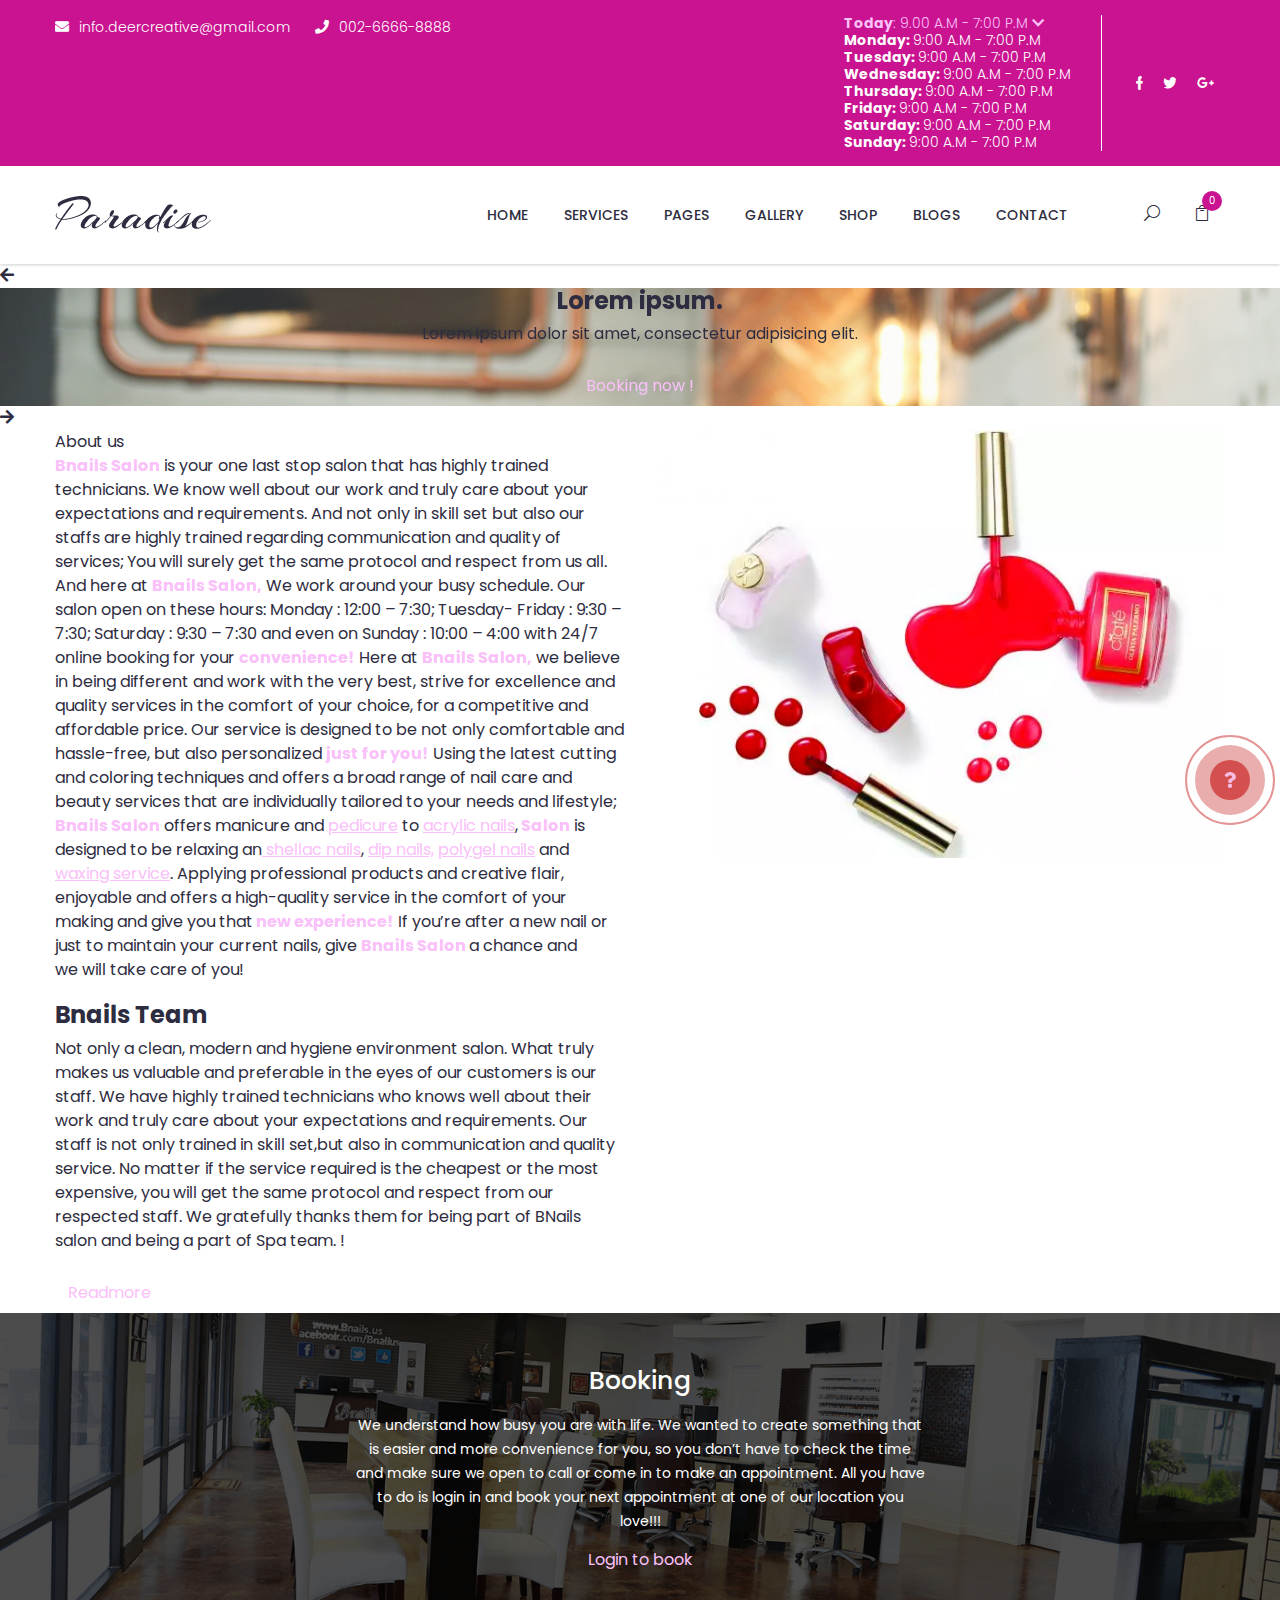
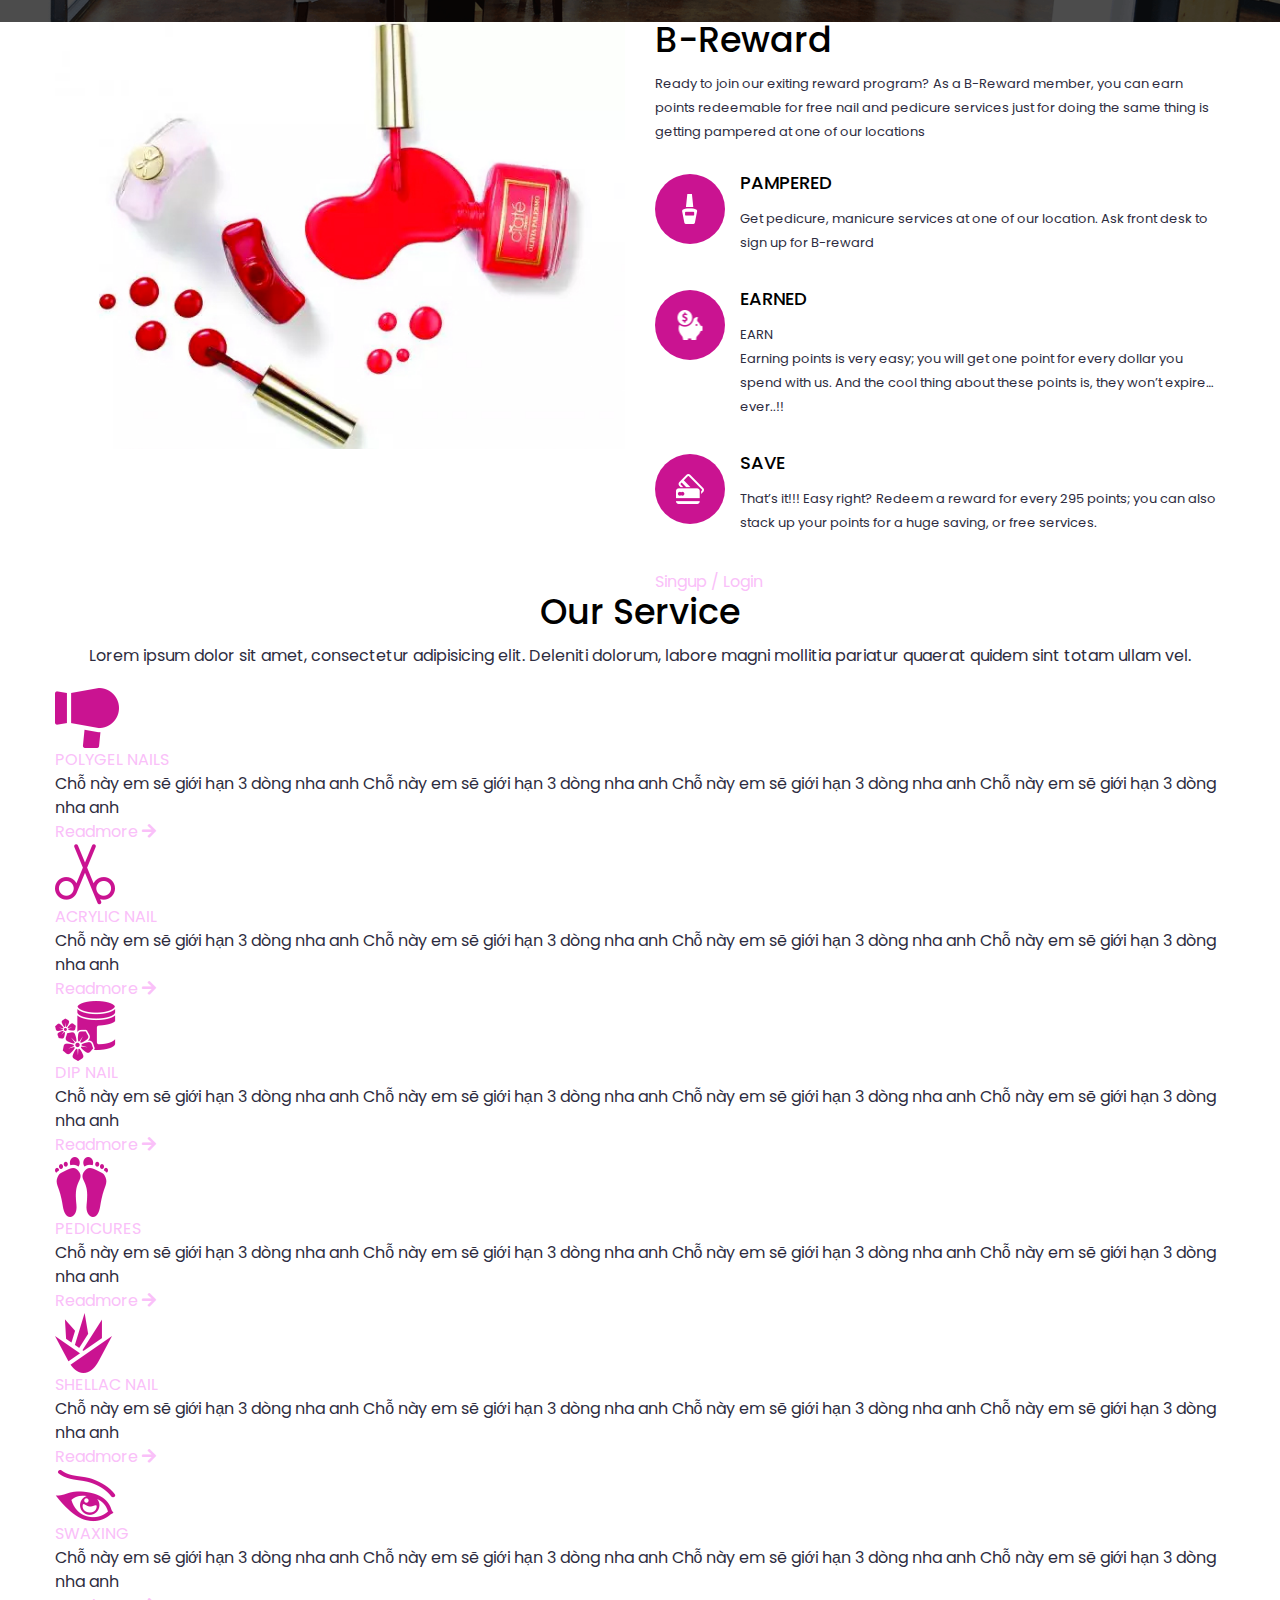
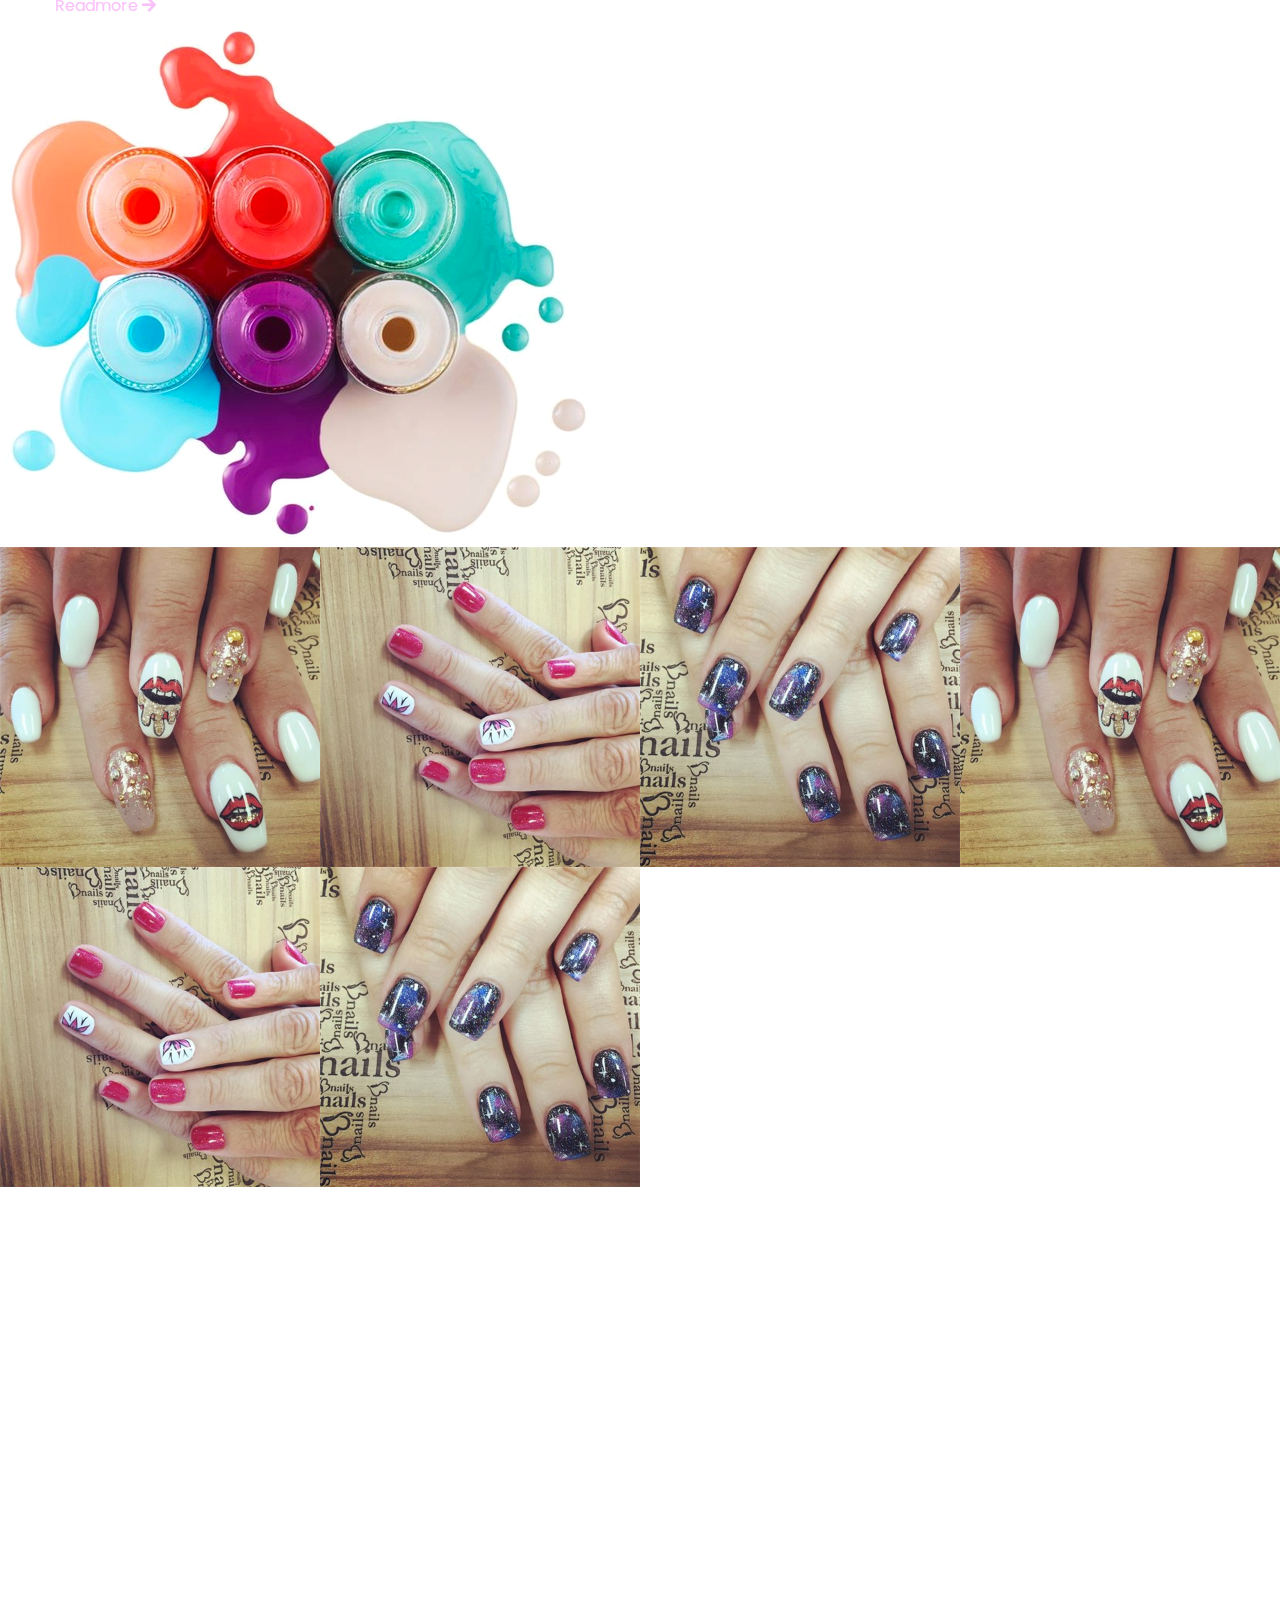
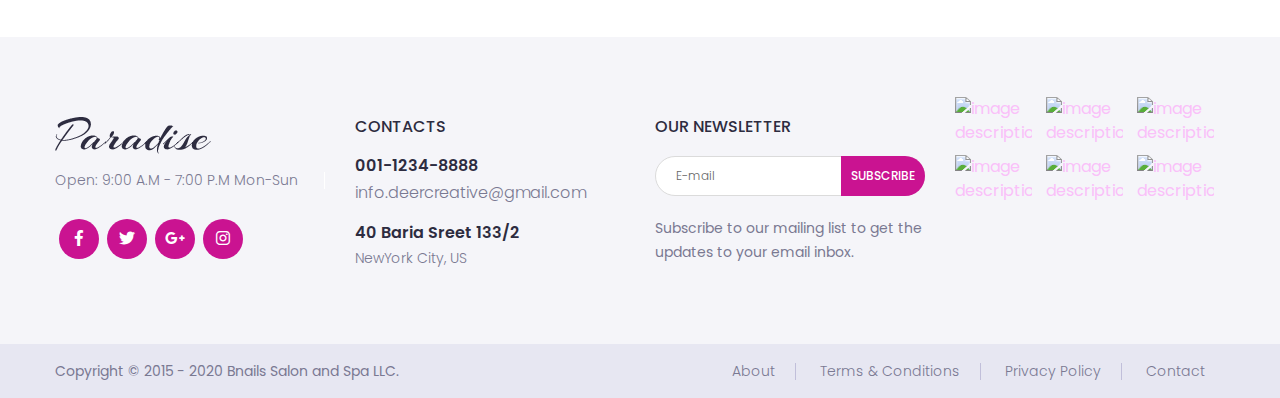
==== commit 711c7324: "New" ====
--- a/index.html
+++ b/index.html
@@ -12,19 +12,21 @@
     <meta http-equiv="X-UA-Compatible" content="IE=edge">
     <meta name="description" content="">
     <meta name="viewport" content="width=device-width, initial-scale=1">
-    <title>Booking Theme</title>
-    <link rel="stylesheet" href="css/bootstrap.css">
+    <title>Home Theme</title>
+    <link rel="stylesheet" href="css/bootstrap-extended.css">
     <link rel="stylesheet" href="css/icomoon.css">
     <link rel="stylesheet" href="css/icofont.css">
     <link rel="stylesheet" href="css/plugins.css">
     <link rel="stylesheet" href="style.css">
     <link rel="stylesheet" href="css/color.css">
     <link rel="stylesheet" href="css/responsive.css">
+    <link rel="stylesheet" href="plugins/slick/slick.min.css">
+    <link rel="stylesheet" href="plugins/animate.min.css">
     <link rel="stylesheet" href="css/theme-style.css">
     <script src="js/vendor/modernizr-2.8.3-respond-1.4.2.min.js"></script>
 </head>
 
-<body class="page-theme">
+<body class="page-theme page-home">
 <!--[if lt IE 8]>
 <p class="browserupgrade">You are using an <strong>outdated</strong> browser. Please <a href="http://browsehappy.com/">upgrade
     your browser</a> to improve your experience.</p>
@@ -48,7 +50,56 @@
                         </ul>
                     </div>
                     <div class="hb-socialicons-area">
-                        <span class="hb-timeandday">Open hours: 8.00-18.00 Mon-Fri</span>
+                        <div class="hb-timeandday" id="toggleTime">
+                            <a href="javascript:void(0)">
+                                <span><b>Today</b>: 9.00 A.M - 7:00 P.M</span>
+                                <i class="fas fa-chevron-down"></i>
+                            </a>
+                            <ul class="list-unstyled mb-0">
+                                <li>
+                                    <span>
+                                        <b>Monday: </b>
+                                        9:00 A.M - 7:00 P.M
+                                    </span>
+                                </li>
+                                <li>
+                                    <span>
+                                        <b>Tuesday: </b>
+                                        9:00 A.M - 7:00 P.M
+                                    </span>
+                                </li>
+                                <li>
+                                    <span>
+                                        <b>Wednesday: </b>
+                                        9:00 A.M - 7:00 P.M
+                                    </span>
+                                </li>
+                                <li>
+                                    <span>
+                                        <b>Thursday: </b>
+                                        9:00 A.M - 7:00 P.M
+                                    </span>
+                                </li>
+                                <li>
+                                    <span>
+                                        <b>Friday: </b>
+                                        9:00 A.M - 7:00 P.M
+                                    </span>
+                                </li>
+                                <li>
+                                    <span>
+                                        <b>Saturday: </b>
+                                        9:00 A.M - 7:00 P.M
+                                    </span>
+                                </li>
+                                <li>
+                                    <span>
+                                        <b>Sunday: </b>
+                                        9:00 A.M - 7:00 P.M
+                                    </span>
+                                </li>
+                            </ul>
+                        </div>
                         <ul class="hb-socialicons hb-withoutbackground list-unstyled">
                             <li><a href="javascript:void(0);"><i class="fab fa-facebook-f"></i></a></li>
                             <li><a href="javascript:void(0);"><i class="fab fa-twitter"></i></a></li>
@@ -72,6 +123,9 @@
                             <a class="dropdown-toggle" data-toggle="dropdown" href="#" role="button"
                                aria-haspopup="true" aria-expanded="false">
                                 <span class="icon_bag_alt"></span>
+                                <!--   Code HTML badge đây nha anh    -->
+                                <span class="badge-card">0</span>
+                                <!--   End   -->
                             </a>
                             <ul class="list-unstyled dropdown-menu hb-cart right">
                                 <li>
@@ -192,403 +246,430 @@
             Banner V3 Start
 *************************************-->
 
-<section class="wrapper-banner clear">
+<section id="home-slider" class="position-relative clear-both">
+    <div class="slider-item">
+        <div class="slider-image position-relative clear-both"
+             style="background-image: url('images/1-1.jpg')">
+            <div class="container container-inner text-center">
+                <div class="slider-title">
+                    <h3>Lorem ipsum.</h3>
+                </div>
+                <div class="slider-desc">
+                    <p> Lorem ipsum dolor sit amet, consectetur adipisicing elit. </p>
+                </div>
+                <div class="slider-action">
+                    <a class="btn btn-style" href="booking.html">Booking now !</a>
+                </div>
+            </div>
+        </div>
+    </div>
+    <div class="slide-item">
+        <div class="slider-image position-relative"
+             style="background-image: url('images/4.jpg')">
+            <div class="container container-inner text-center">
+                <div class="slider-title">
+                    <h3>Lorem ipsum.</h3>
+                </div>
+                <div class="slider-desc">
+                    <p> Lorem ipsum dolor sit amet, consectetur adipisicing elit. </p>
+                </div>
+                <div class="slider-action">
+                    <a class="btn btn-style" href="booking.html">Booking now !</a>
+                </div>
+            </div>
+        </div>
+    </div>
+</section>
+
+<!--************************************
+            Banner V3 End
+*************************************-->
+
+<!--************************************
+            Main V3 Start
+*************************************-->
+
+<section class="sec-aboutus clear-both">
+    <div class="container">
+        <div class="row">
+            <div class="col-md-6 col-lg-push-6">
+                <div class="sec-aboutus-right">
+                    <img src="images/salon-img.jpg" alt="">
+                </div>
+            </div>
+            <div class="col-md-6 col-lg-pull-6">
+                <div class="sec-aboutus-left">
+                    <div class="sec-aboutus-title">
+                        About us
+                    </div>
+                    <div class="sec-aboutus-desc">
+                        <p><strong>Bnails Salon</strong> is your one last stop salon that has highly trained
+                            technicians. We know well about our work and truly care about your expectations and
+                            requirements. And not only in skill set but also our staffs are highly trained
+                            regarding
+                            communication and quality of services; You will surely get the same protocol and
+                            respect
+                            from us all. And here at <strong>Bnails Salon,</strong>&nbsp;We work around your
+                            busy
+                            schedule. Our salon open on these hours: Monday : 12:00 – 7:30; Tuesday- Friday :
+                            9:30 –
+                            7:30; Saturday : 9:30 – 7:30 and even on Sunday : 10:00 – 4:00 with 24/7 online
+                            booking
+                            for your <strong>convenience!</strong> Here at <strong>Bnails Salon,</strong> we
+                            believe
+                            in being different and work with the very best, strive for excellence and quality
+                            services in the comfort of your choice, for a competitive and affordable price. Our
+                            service is designed to be not only comfortable and hassle-free, but also
+                            personalized
+                            <strong>just for you!</strong> Using the latest cutting and coloring techniques and
+                            offers a broad range of nail care and beauty services that are individually tailored
+                            to
+                            your needs and lifestyle; <strong>Bnails Salon</strong> offers manicure and <a
+                                    href="#">pedicure</a> to <a
+                                    href="#">acrylic nails</a>,<strong>&nbsp;Salon</strong>
+                            is designed to be relaxing an<a href="#"> shellac
+                                nails</a>, <a href="#">dip nails,</a> <a
+                                    href="#">polygel
+                                nails</a> and <a href="#">waxing service</a>.
+                            Applying professional products and creative flair, enjoyable and offers a
+                            high-quality
+                            service in the comfort of your making and give you that<strong> new
+                                experience!</strong>
+                            If you’re after a new nail or just to maintain your current nails,
+                            give&nbsp;<strong>Bnails
+                                Salon </strong>a chance and we&nbsp;will take care of you!</p>
+                        <h3>Bnails Team</h3>
+                        <p>Not only a clean, modern and hygiene environment salon. What&nbsp;truly makes us
+                            valuable
+                            and preferable in the eyes of our customers is our staff. We have highly trained
+                            technicians who knows well about their work and truly care about your expectations
+                            and
+                            requirements. Our staff is not only trained in skill set,but also in communication
+                            and
+                            quality service. No matter if the service required is the cheapest or the most
+                            expensive, you will get the same protocol and respect from our respected staff. We
+                            gratefully thanks them for being part of BNails salon and being a part of Spa team.
+                            !</p>
+                    </div>
+                    <div class="sec-aboutus-action">
+                        <a class="btn btn-style" href="bnails-salon.html">Readmore</a>
+                    </div>
+                </div>
+            </div>
+        </div>
+    </div>
+</section>
+
+<div class="salon-background" style="background-image: url('images/salon-background.jpg')">
+    <div class="container">
+        <div class="row">
+            <div class="col-md-6 col-md-offset-3">
+                <h4>
+                    Booking
+                </h4>
+                <p>
+                    We understand how busy you are with life. We wanted to create something that is easier and more
+                    convenience for you, so you don’t have to check the time and make sure we open to call or come in to
+                    make an appointment. All you have to do is login in and book your next appointment at one of our
+                    location you love!!!
+                </p>
+                <a href="booking.html" class="btn-style">Login to book</a>
+            </div>
+        </div>
+    </div>
+</div>
+
+<section class="sec-breward clear-both">
     <div class="container">
         <div class="row">
             <div class="col-xs-12">
-                <div class="banner-inner">
-                    <div class="banner-breadcrumb">
-                        <div class="hb-innerbanner-area service">
-                            <div class="hb-bannarheading">
-                                <h1>BOOKING</h1>
-                            </div>
-                            <ul class="hb-breadcrumb">
-                                <li><a href="javascript:void(0);">Home</a></li>
-                                <li>BOOKING</li>
-                            </ul>
-                        </div>
-                    </div>
-                    <div class="banner-form">
-                        <div class="form-style">
-                            <!-- ***************
-                                Form Send Phone
-                            ******************* -->
-                            <div id="form-sendPhone">
-                                <form action="#">
-                                    <div class="group-form">
-                                        <input type="text" required class="input-style" name="phone"
-                                               placeholder="Phone number">
-                                    </div>
-                                    <div class="group-form text-center">
-                                        <button type="submit" class="button-style">
-                                            Login now
-                                        </button>
-                                    </div>
-                                    <a href="javascript:void(0)" class="link-style" target="_blank">
-                                        How To Book Online Appointment </a>
-                                </form>
-                            </div>
-
-                            <!-- ***************
-                                End Form Send Phone
-                            ******************* -->
-
-                            <!-- ***************
-                                Form Send Code
-                            ******************* -->
-
-                            <div id="form-sendCode" class="hidden">
-                                <form action="#">
-                                    <div class="group-form">
-                                        <span class="error">*** Opp! Send OTP error (Code là: anhnam)</span>
-                                    </div>
-                                    <div class="group-form">
-                                        <input type="text" required class="input-style" name="codephone"
-                                               placeholder="Input Code">
-                                    </div>
-                                    <div class="group-form text-center">
-                                        <a href="javascript:void(0)" id="return-sendPhone" class="button-style">
-                                            Resend code
-                                        </a>
-                                        <button type="submit" class="button-style">
-                                            Log me in
-                                        </button>
-                                    </div>
-                                </form>
-                            </div>
-
-                            <!-- ***************
-                                End Form Send Code
-                            ******************* -->
-
-                            <!-- ***************
-                               Main - Form Info Register
-                            ****************** -->
-
-                            <div class="hidden" id="info-register">
-                                <div class="tab-step">
-                                    <ul class="nav nav-tabs">
-                                        <li class="active" id="step-one">Step 1</li>
-                                        <li id="step-two">Step 2</li>
-                                        <li id="step-three">Step 3</li>
-                                    </ul>
-                                </div>
-                                <div class="tab-content" id="form-sendInfo">
-                                    <div id="step1" class="tab-pane in active fade">
-                                        <div class="step1-main">
-                                            <div class="list-staff">
-                                                <div class="heading-title">
-                                                    who is working today?
-                                                </div>
-                                                <ul>
-                                                    <li>
-                                                        <a href="javascript:void(0)">
-                                                            <img src="images/avatar200x200.jpg">
-                                                            <div class="staff-name">
-                                                                Lorem ipsum dolor.
-                                                            </div>
-                                                        </a>
-                                                    </li>
-                                                    <li>
-                                                        <a href="javascript:void(0)">
-                                                            <img src="images/avatar200x200.jpg">
-                                                            <div class="staff-name">
-                                                                Lorem ipsum dolor.
-                                                            </div>
-                                                        </a>
-                                                    </li>
-                                                    <li>
-                                                        <a href="javascript:void(0)">
-                                                            <img src="images/avatar200x200.jpg">
-                                                            <div class="staff-name">
-                                                                Lorem ipsum dolor.
-                                                            </div>
-                                                        </a>
-                                                    </li>
-                                                    <li>
-                                                        <a href="javascript:void(0)">
-                                                            <img src="images/avatar200x200.jpg">
-                                                            <div class="staff-name">
-                                                                Lorem ipsum dolor.
-                                                            </div>
-                                                        </a>
-                                                    </li>
-                                                    <li>
-                                                        <a href="javascript:void(0)">
-                                                            <img src="images/avatar200x200.jpg">
-                                                            <div class="staff-name">
-                                                                Lorem ipsum dolor.
-                                                            </div>
-                                                        </a>
-                                                    </li>
-                                                    <li>
-                                                        <a href="javascript:void(0)">
-                                                            <img src="images/avatar200x200.jpg">
-                                                            <div class="staff-name">
-                                                                Lorem ipsum dolor.
-                                                            </div>
-                                                        </a>
-                                                    </li>
-                                                    <li>
-                                                        <a href="javascript:void(0)">
-                                                            <img src="images/avatar200x200.jpg">
-                                                            <div class="staff-name">
-                                                                Lorem ipsum dolor.
-                                                            </div>
-                                                        </a>
-                                                    </li>
-                                                    <li>
-                                                        <a href="javascript:void(0)">
-                                                            <img src="images/avatar200x200.jpg">
-                                                            <div class="staff-name">
-                                                                Lorem ipsum dolor.
-                                                            </div>
-                                                        </a>
-                                                    </li>
-                                                    <li>
-                                                        <a href="javascript:void(0)">
-                                                            <img src="images/avatar200x200.jpg">
-                                                            <div class="staff-name">
-                                                                Lorem ipsum dolor.
-                                                            </div>
-                                                        </a>
-                                                    </li>
-                                                    <li>
-                                                        <a href="javascript:void(0)">
-                                                            <img src="images/avatar200x200.jpg">
-                                                            <div class="staff-name">
-                                                                Lorem ipsum dolor.
-                                                            </div>
-                                                        </a>
-                                                    </li>
-                                                    <li>
-                                                        <a href="javascript:void(0)">
-                                                            <img src="images/avatar200x200.jpg">
-                                                            <div class="staff-name">
-                                                                Lorem ipsum dolor.
-                                                            </div>
-                                                        </a>
-                                                    </li>
-                                                    <li>
-                                                        <a href="javascript:void(0)">
-                                                            <img src="images/avatar200x200.jpg">
-                                                            <div class="staff-name">
-                                                                Lorem ipsum dolor.
-                                                            </div>
-                                                        </a>
-                                                    </li>
-                                                </ul>
-                                            </div>
-                                            <form action="" id="sendInfo-step1">
-                                                <div class="group-form">
-                                                    <select name="selectstaff" class="select-style">
-                                                        <option value="">Lorem ipsum dolor.</option>
-                                                        <option value="">Lorem ipsum dolor.</option>
-                                                        <option value="">Lorem ipsum dolor.</option>
-                                                        <option value="">Lorem ipsum dolor.</option>
-                                                        <option value="">Lorem ipsum dolor.</option>
-                                                        <option value="">Lorem ipsum dolor.</option>
-                                                        <option value="">Lorem ipsum dolor.</option>
-                                                        <option value="">Lorem ipsum dolor.</option>
-                                                        <option value="">Lorem ipsum dolor.</option>
-                                                    </select>
-                                                </div>
-                                                <div class="group-form">
-                                                    <input type="text" required class="input-style" name="infoname"
-                                                           disabled
-                                                           value="Dev test">
-                                                </div>
-                                                <div class="group-form">
-                                                    <input type="text" required class="input-style" name="infoemail"
-                                                           value="vun4m389@gmail.com">
-                                                </div>
-                                                <div class="group-form">
-                                                    <input type="date" required class="input-style" name="infoday"
-                                                           value="2020-06-28">
-                                                </div>
-                                                <div class="group-form">
-                                                    <input type="time" required class="input-style" name="infotime"
-                                                           value="12:30">
-                                                </div>
-                                                <div class="group-form">
-                                                    <div class="note-style">
-                                                        <span>Note:</span>
-                                                        Lorem ipsum dolor sit amet, consectetur adipisicing elit. At
-                                                        culpa
-                                                        cum cupiditate distinctio earum expedita natus nostrum omnis.
-                                                    </div>
-                                                </div>
-                                                <div class="group-form text-center">
-                                                    <button type="submit" class="button-style">
-                                                        Next
-                                                    </button>
-                                                </div>
-                                            </form>
+                <div class="salon-content nails-content">
+                    <div class="row">
+                        <div class="col-md-6">
+                            <div class="salon-right">
+                                <img src="images/salon-img.jpg" alt="">
+                            </div>
+                        </div>
+                        <div class="col-md-6">
+                            <div class="salon-left">
+                                <h2 class="salon-title">
+                                    B-Reward
+                                </h2>
+                                <p>
+                                    Ready to join our exiting reward program? As a B-Reward member, you can earn points
+                                    redeemable for free nail and pedicure services just for doing the same thing is
+                                    getting pampered at one of our locations
+                                </p>
+                                <ul class="salon-reward-icon">
+                                    <li>
+                                        <div class="reward-icon-left">
+                                            <img src="images/reward1.png" alt="">
                                         </div>
-                                    </div>
-                                    <div id="step2" class="tab-pane fade">
-                                        <form action="" id="sendInfo-step2">
-                                            <div class="box-service">
-                                                <div class="heading-title">
-                                                    Appointment
-                                                </div>
-                                                <div class="box-main">
-                                                    <div class="box-item">
-                                                        <div class="item-left">
-                                                            Address:
-                                                        </div>
-                                                        <div class="item-right">
-                                                            519 N 25 Mile Ave, Hereford, TX 79045
-                                                        </div>
-                                                    </div>
-                                                    <div class="box-item">
-                                                        <div class="item-left">
-                                                            Customer:
-                                                        </div>
-                                                        <div class="item-right">
-                                                            Dev test
-                                                        </div>
-                                                    </div>
-                                                    <div class="box-item">
-                                                        <div class="item-left">
-                                                            Time:
-                                                        </div>
-                                                        <div class="item-right">
-                                                            28/06/2020 - 05:30 pm
-                                                        </div>
-                                                    </div>
-                                                </div>
-                                            </div>
-                                            <div class="box-service">
-                                                <div class="heading-title">
-                                                    Select Services
-                                                </div>
-                                                <div class="box-main">
-                                                    <div class="box-select">
-                                                        <div class="group-form">
-                                                            <select class="select-style" name="select-service"
-                                                                    id="select-service">
-                                                                <option value="1">Lorem ipsum dolor.</option>
-                                                                <option value="2">Lorem ipsum dolor.</option>
-                                                                <option value="3">Lorem ipsum dolor.</option>
-                                                                <option value="4">Lorem ipsum dolor.</option>
-                                                                <option value="5">Lorem ipsum dolor.</option>
-                                                                <option value="6">Lorem ipsum dolor.</option>
-                                                                <option value="7">Lorem ipsum dolor.</option>
-                                                                <option value="8">Lorem ipsum dolor.</option>
-                                                            </select>
-                                                        </div>
-
-                                                        <div class="group-form">
-                                                            <select class="select-style" name="select-staff"
-                                                                    id="select-staff">
-                                                                <option value="">-- Choose Staff --</option>
-                                                                <option value="1">Lorem ipsum dolor.</option>
-                                                                <option value="2">Lorem ipsum dolor.</option>
-                                                                <option value="3">Lorem ipsum dolor.</option>
-                                                                <option value="4">Lorem ipsum dolor.</option>
-                                                                <option value="5">Lorem ipsum dolor.</option>
-                                                                <option value="6">Lorem ipsum dolor.</option>
-                                                                <option value="7">Lorem ipsum dolor.</option>
-                                                                <option value="8">Lorem ipsum dolor.</option>
-                                                            </select>
-                                                        </div>
-
-                                                        <div class="group-form">
-                                                            <select class="select-style" disabled name="select-time"
-                                                                    id="select-time">
-                                                                <option value="">-- Choose Time --</option>
-                                                                <option value="1">Lorem ipsum dolor.</option>
-                                                                <option value="2">Lorem ipsum dolor.</option>
-                                                                <option value="3">Lorem ipsum dolor.</option>
-                                                                <option value="4">Lorem ipsum dolor.</option>
-                                                                <option value="5">Lorem ipsum dolor.</option>
-                                                                <option value="6">Lorem ipsum dolor.</option>
-                                                                <option value="7">Lorem ipsum dolor.</option>
-                                                                <option value="8">Lorem ipsum dolor.</option>
-                                                            </select>
-                                                        </div>
-
-                                                        <div class="group-form text-center">
-                                                            <button type="button" id="addService" disabled
-                                                                    class="button-style">
-                                                                Add
-                                                            </button>
-                                                        </div>
-                                                    </div>
-                                                    <div class="box-result hidden">
-                                                        <div class="result-list">
-                                                            <div class="box-item">
-                                                                <div class="item-left">
-                                                                    Staff:
-                                                                </div>
-                                                                <div class="item-right">
-                                                                    Lorem ipsum dolor.
-                                                                </div>
-                                                            </div>
-                                                            <div class="box-item">
-                                                                <div class="item-left">
-                                                                    Service:
-                                                                </div>
-                                                                <div class="item-right">
-                                                                    Lorem ipsum dolor.
-                                                                </div>
-                                                            </div>
-                                                            <div class="box-item">
-                                                                <div class="item-left">
-                                                                    Time:
-                                                                </div>
-                                                                <div class="item-right">
-                                                                    10:00 AM - 11:00 AM
-                                                                </div>
-                                                            </div>
-                                                        </div>
-                                                        <div class="box-close">
-                                                            <a href="javascript:void(0)"><i class="fa fa-trash-alt"></i></a>
-                                                        </div>
-                                                    </div>
-                                                </div>
-                                            </div>
-                                            <div class="group-form display-flex">
-                                                <a href="javascript:void(0)" id="return-step">
-                                                    <i class="fa fa-long-arrow-alt-left"></i> Back
-                                                </a>
-                                                <button type="submit" id="nextStep3" disabled class="button-style">
-                                                    Next
-                                                </button>
-                                            </div>
-                                        </form>
-                                    </div>
-                                    <div id="step3" class="tab-pane fade">
-                                        <div class="tab-text">
-                                            <h3>Thank you for booking</h3>
+                                        <div class="reward-icon-right">
+                                            <h5>PAMPERED</h5>
+                                            <p>
+                                                Get pedicure, manicure services at one of our location. Ask front desk
+                                                to sign up for B-reward
+                                            </p>
                                         </div>
-                                    </div>
-                                </div>
-                            </div>
-
-                            <!-- ***************
-                               End Main - Form Info Register
-                            ****************** -->
-                        </div>
-                    </div>
-                </div>
-                <div class="banner-background"></div>
+                                    </li>
+                                    <li>
+                                        <div class="reward-icon-left">
+                                            <img src="images/reward3.png" alt="">
+                                        </div>
+                                        <div class="reward-icon-right">
+                                            <h5>EARNED</h5>
+                                            <p>
+                                                EARN <br/>
+                                                Earning points is very easy; you will get one point for every dollar you
+                                                spend with us. And the cool thing about these points is, they won’t
+                                                expire… ever..!!
+                                            </p>
+                                        </div>
+                                    </li>
+                                    <li>
+                                        <div class="reward-icon-left">
+                                            <img src="images/reward2.png" alt="">
+                                        </div>
+                                        <div class="reward-icon-right">
+                                            <h5>SAVE</h5>
+                                            <p>
+                                                That’s it!!! Easy right? Redeem a reward for every 295 points; you can
+                                                also stack up your points for a huge saving, or free services.
+                                            </p>
+                                        </div>
+                                    </li>
+                                </ul>
+                                <div class="text-md-right"><a href="booking.html" class="btn-style">Singup / Login</a>
+                                </div>
+                            </div>
+                        </div>
+                    </div>
+                </div>
             </div>
         </div>
     </div>
 </section>
 
-<!--************************************
-            Banner V3 End
-*************************************-->
-
-<!--************************************
-            Main V3 Start
-*************************************-->
-
-<section class="wrapper-booking clear">
-
+<section class="sec-service clear-both">
+    <div class="container">
+        <div class="row">
+            <div class="col-md-12">
+                <h2 class="salon-title text-center">
+                    Our Service
+                </h2>
+                <p class="salon-desc text-center">
+                    Lorem ipsum dolor sit amet, consectetur adipisicing elit. Deleniti dolorum, labore magni mollitia
+                    pariatur quaerat quidem sint totam ullam vel.
+                </p>
+            </div>
+            <div class="col-md-12">
+                <ul class="list-unstyled list-service">
+                    <li>
+                        <div class="service-item">
+                            <div class="service-icon">
+                                <img src="images/ser4-1.png" alt="">
+                            </div>
+                            <div class="service-content">
+                                <div class="service-title">
+                                    <a href="service.html">POLYGEL NAILS</a>
+                                </div>
+                                <div class="service-desc">
+                                    Chỗ này em sẽ giới hạn 3 dòng nha anh
+                                    Chỗ này em sẽ giới hạn 3 dòng nha anh
+                                    Chỗ này em sẽ giới hạn 3 dòng nha anh
+                                    Chỗ này em sẽ giới hạn 3 dòng nha anh
+                                </div>
+                                <div class="service-action">
+                                    <a href="service.html" class="btn-style">Readmore <i class="fas fa-arrow-right"></i></a>
+                                </div>
+                            </div>
+                        </div>
+                    </li>
+                    <li>
+                        <div class="service-item">
+                            <div class="service-icon">
+                                <img src="images/ser2.png" alt="">
+                            </div>
+                            <div class="service-content">
+                                <div class="service-title">
+                                    <a href="service.html">ACRYLIC NAIL</a>
+                                </div>
+                                <div class="service-desc">
+                                    Chỗ này em sẽ giới hạn 3 dòng nha anh
+                                    Chỗ này em sẽ giới hạn 3 dòng nha anh
+                                    Chỗ này em sẽ giới hạn 3 dòng nha anh
+                                    Chỗ này em sẽ giới hạn 3 dòng nha anh
+                                </div>
+                                <div class="service-action">
+                                    <a href="service.html" class="btn-style">Readmore <i class="fas fa-arrow-right"></i></a>
+                                </div>
+                            </div>
+                        </div>
+                    </li>
+                    <li>
+                        <div class="service-item">
+                            <div class="service-icon">
+                                <img src="images/ser7.png" alt="">
+                            </div>
+                            <div class="service-content">
+                                <div class="service-title">
+                                    <a href="service.html">DIP NAIL</a>
+                                </div>
+                                <div class="service-desc">
+                                    Chỗ này em sẽ giới hạn 3 dòng nha anh
+                                    Chỗ này em sẽ giới hạn 3 dòng nha anh
+                                    Chỗ này em sẽ giới hạn 3 dòng nha anh
+                                    Chỗ này em sẽ giới hạn 3 dòng nha anh
+                                </div>
+                                <div class="service-action">
+                                    <a href="service.html" class="btn-style">Readmore <i class="fas fa-arrow-right"></i></a>
+                                </div>
+                            </div>
+                        </div>
+                    </li>
+                    <li>
+                        <div class="service-item">
+                            <div class="service-icon">
+                                <img src="images/ser8.png" alt="">
+                            </div>
+                            <div class="service-content">
+                                <div class="service-title">
+                                    <a href="service.html">PEDICURES</a>
+                                </div>
+                                <div class="service-desc">
+                                    Chỗ này em sẽ giới hạn 3 dòng nha anh
+                                    Chỗ này em sẽ giới hạn 3 dòng nha anh
+                                    Chỗ này em sẽ giới hạn 3 dòng nha anh
+                                    Chỗ này em sẽ giới hạn 3 dòng nha anh
+                                </div>
+                                <div class="service-action">
+                                    <a href="service.html" class="btn-style">Readmore <i class="fas fa-arrow-right"></i></a>
+                                </div>
+                            </div>
+                        </div>
+                    </li>
+                    <li>
+                        <div class="service-item">
+                            <div class="service-icon">
+                                <img src="images/ser3-1.png" alt="">
+                            </div>
+                            <div class="service-content">
+                                <div class="service-title">
+                                    <a href="service.html">SHELLAC NAIL</a>
+                                </div>
+                                <div class="service-desc">
+                                    Chỗ này em sẽ giới hạn 3 dòng nha anh
+                                    Chỗ này em sẽ giới hạn 3 dòng nha anh
+                                    Chỗ này em sẽ giới hạn 3 dòng nha anh
+                                    Chỗ này em sẽ giới hạn 3 dòng nha anh
+                                </div>
+                                <div class="service-action">
+                                    <a href="service.html" class="btn-style">Readmore <i class="fas fa-arrow-right"></i></a>
+                                </div>
+                            </div>
+                        </div>
+                    </li>
+                    <li>
+                        <div class="service-item">
+                            <div class="service-icon">
+                                <img src="images/ser6.png" alt="">
+                            </div>
+                            <div class="service-content">
+                                <div class="service-title">
+                                    <a href="service.html">SWAXING</a>
+                                </div>
+                                <div class="service-desc">
+                                    Chỗ này em sẽ giới hạn 3 dòng nha anh
+                                    Chỗ này em sẽ giới hạn 3 dòng nha anh
+                                    Chỗ này em sẽ giới hạn 3 dòng nha anh
+                                    Chỗ này em sẽ giới hạn 3 dòng nha anh
+                                </div>
+                                <div class="service-action">
+                                    <a href="service.html" class="btn-style">Readmore <i class="fas fa-arrow-right"></i></a>
+                                </div>
+                            </div>
+                        </div>
+                    </li>
+                </ul>
+            </div>
+        </div>
+    </div>
+
+    <div class="service-background">
+        <img src="images/bg2.png">
+    </div>
+</section>
+
+<section id="hb-gallery" class="hb-gallery hb-haslayout">
+    <div class="hb-gallery-area">
+        <figure class="hb-galleryimg gallery-item">
+            <img src="images/43e60818-9963-4c0d-8583-c29fdcb2258f.jpg" alt="bnails.com">
+            <figcaption class="hb-gallerycontent">
+                <ul class="list-unstyled hb-roundicon">
+                    <li><a href="/gallery" class="hb-g-icon hover2"><i class="fas fa-external-link-alt"></i></a></li>
+                </ul>
+                <h3>bnails.com</h3>
+                <span>July 06 2020</span>
+            </figcaption>
+        </figure>
+        <figure class="hb-galleryimg gallery-item">
+            <img src="images/024546e0-845b-4efb-9ec8-9a52c7c2ed0a.jpg" alt="bnails.com">
+            <figcaption class="hb-gallerycontent">
+                <ul class="list-unstyled hb-roundicon">
+                    <li><a href="/gallery" class="hb-g-icon hover2"><i class="fas fa-external-link-alt"></i></a></li>
+                </ul>
+                <h3>bnails.com</h3>
+                <span>July 06 2020</span>
+            </figcaption>
+        </figure>
+        <figure class="hb-galleryimg gallery-item">
+            <img src="images/075fc282-def9-4976-96c1-efd4d9cb46b4.jpg" alt="bnails.com">
+            <figcaption class="hb-gallerycontent">
+                <ul class="list-unstyled hb-roundicon">
+                    <li><a href="/gallery" class="hb-g-icon hover2"><i class="fas fa-external-link-alt"></i></a></li>
+                </ul>
+                <h3>bnails.com</h3>
+                <span>July 06 2020</span>
+            </figcaption>
+        </figure>
+        <figure class="hb-galleryimg gallery-item">
+            <img src="images/43e60818-9963-4c0d-8583-c29fdcb2258f.jpg" alt="bnails.com">
+            <figcaption class="hb-gallerycontent">
+                <ul class="list-unstyled hb-roundicon">
+                    <li><a href="/gallery" class="hb-g-icon hover2"><i class="fas fa-external-link-alt"></i></a></li>
+                </ul>
+                <h3>bnails.com</h3>
+                <span>July 06 2020</span>
+            </figcaption>
+        </figure>
+        <figure class="hb-galleryimg gallery-item">
+            <img src="images/024546e0-845b-4efb-9ec8-9a52c7c2ed0a.jpg" alt="bnails.com">
+            <figcaption class="hb-gallerycontent">
+                <ul class="list-unstyled hb-roundicon">
+                    <li><a href="/gallery" class="hb-g-icon hover2"><i class="fas fa-external-link-alt"></i></a></li>
+                </ul>
+                <h3>bnails.com</h3>
+                <span>July 06 2020</span>
+            </figcaption>
+        </figure>
+        <figure class="hb-galleryimg gallery-item">
+            <img src="images/075fc282-def9-4976-96c1-efd4d9cb46b4.jpg" alt="bnails.com">
+            <figcaption class="hb-gallerycontent">
+                <ul class="list-unstyled hb-roundicon">
+                    <li><a href="/gallery" class="hb-g-icon hover2"><i class="fas fa-external-link-alt"></i></a></li>
+                </ul>
+                <h3>bnails.com</h3>
+                <span>July 06 2020</span>
+            </figcaption>
+        </figure>
+    </div>
+</section>
+
+<section class="sec-map">
+    <iframe src="https://www.google.com/maps/embed?pb=!1m18!1m12!1m3!1d62860.63914868832!2d105.72255074897778!3d10.034185113830706!2m3!1f0!2f0!3f0!3m2!1i1024!2i768!4f13.1!3m3!1m2!1s0x31a0629f6de3edb7%3A0x527f09dbfb20b659!2zQ-G6p24gVGjGoSwgTmluaCBLaeG7gXUsIEPhuqduIFRoxqE!5e0!3m2!1svi!2s!4v1594355354833!5m2!1svi!2s"
+            width="100%" height="450" frameborder="0" style="border:0;" allowfullscreen="" aria-hidden="false"
+            tabindex="0"></iframe>
 </section>
 
 <!--************************************
@@ -604,7 +685,7 @@
                         <strong class="hb-logo">
                             <a href="javascript:void(0);"><img src="images/logo.png" alt=""></a>
                         </strong>
-                        <span class="hb-timeandday">Open hours: 8.00-18.00 Mon-Fri</span>
+                        <span class="hb-timeandday">Open: 9:00 A.M - 7:00 P.M Mon-Sun</span>
                         <ul class="list-unstyled hb-socialicons">
                             <li><a href="javascript:void(0);"><i class="fab fa-facebook-f"></i></a></li>
                             <li><a href="javascript:void(0);"><i class="fab fa-twitter"></i></a></li>
@@ -667,11 +748,11 @@
         <div class="container">
             <div class="row">
                 <div class="col-xs-12 col-sm-12 col-md-12">
-                    <span class="hb-copyright">Copyright ©2018 DeerCreative.</span>
+                    <span class="hb-copyright">Copyright © 2015 - 2020 Bnails Salon and Spa LLC.</span>
                     <ul class="list-unstyled hb-footernav">
                         <li><a href="javascript:void(0);">About </a></li>
                         <li><a href="javascript:void(0);">Terms & Conditions</a></li>
-                        <li><a href="javascript:void(0);">Privacy Policy</a></li>
+                        <li><a href="policy.html">Privacy Policy</a></li>
                         <li><a href="javascript:void(0);">Contact</a></li>
                     </ul>
                 </div>
@@ -679,6 +760,61 @@
         </div>
     </div>
 </footer>
+
+<div id="openHelp">
+    <a title="Help" data-toggle="modal" data-target="#modalHelp" href="" onclick="return false;">
+        <div class="animated infinite zoomIn box-one"></div>
+        <div class="animated infinite pulse box-two"></div>
+        <div class="animated infinite tada box-icon">
+            <i class="fas fa-question"></i>
+        </div>
+    </a>
+</div>
+
+<div class="modal fade" id="modalHelp" tabindex="-1" role="dialog">
+    <div class="modal-dialog" role="document">
+        <div class="modal-content">
+            <div class="modal-header">
+                <button type="button" class="close" data-dismiss="modal" aria-label="Close"><span aria-hidden="true">&times;</span>
+                </button>
+                <h4 class="modal-title">Modal title</h4>
+            </div>
+            <div class="modal-body">
+                <form action="">
+                    <div class="career-f-group">
+                        <label for="">Lorem ipsum.</label>
+                        <input type="text" placeholder="Lorem ipsum" class="form-control career-f-input">
+                    </div>
+                    <div class="career-f-group">
+                        <label for="">Lorem ipsum.</label>
+                        <input type="text" placeholder="Lorem ipsum" class="form-control career-f-input">
+                    </div>
+                    <div class="career-f-group">
+                        <label for="">Lorem ipsum.</label>
+                        <select name="" id="" class="career-f-select form-control">
+                            <option value="">Please select</option>
+                            <option value="">Lorem ipsum dolor.</option>
+                            <option value="">Lorem ipsum dolor.</option>
+                            <option value="">Lorem ipsum dolor.</option>
+                            <option value="">Lorem ipsum dolor.</option>
+                            <option value="">Lorem ipsum dolor.</option>
+                        </select>
+                    </div>
+                    <div class="career-f-group">
+                        <label for="">Lorem ipsum.</label>
+                        <textarea name="" class="form-control career-f-textarea"
+                                  placeholder="Lorem ipsum dolor sit amet, consectetur adipisicing."></textarea>
+                    </div>
+                    <div class="career-f-group text-center mt-30">
+                        <button class="btn-style">Submit</button>
+                    </div>
+                </form>
+            </div>
+        </div>
+    </div>
+</div>
+
+
 <span id="back-top" class="text-center rounded-circle fa fa-angle-up"></span>
 <div id="loader" class="loader-holder hidden">
     <div class="block">
@@ -689,6 +825,172 @@
         <div class="dot"></div>
     </div>
 </div>
+
+<!--
+    *
+    *   Button Help anh gỡ cái class helpfix ở div id openHelp nha
+    *   Thay đổi lại 1 tí cấu trúc button help luôn
+    *
+    *   ---------- Bỏ qua đoạn CSS này nha anh, đoạn này của đợt chỉnh sửa trước ------------
+    *
+-->
+
+<style>
+    @media screen and (max-width: 768px) {
+        #hb-gallery .hb-gallery-area .hb-galleryimg.gallery-item {
+            width: 33.333333%;
+            padding: 5px;
+        }
+    }
+
+    #openHelp .box-one {
+        z-index: 999;
+        position: fixed;
+        border-radius: 100%;
+        border: 2px solid;
+        opacity: .5;
+        bottom: 75px;
+        right: 5px;
+        width: 90px;
+        height: 90px;
+        border-color: #ca2929;
+    }
+
+    #openHelp .box-two {
+        opacity: 0.75;
+        z-index: 999;
+        position: fixed;
+        border-radius: 100%;
+        bottom: 85px;
+        right: 15px;
+        width: 70px;
+        height: 70px;
+        background-color: #ca292980;
+    }
+
+    #openHelp .box-icon {
+        position: fixed;
+        border: 2px solid transparent;
+        border-radius: 100%;
+        z-index: 999;
+        background-size: 70%;
+        opacity: 0.7;
+        background-repeat: no-repeat;
+        background-position: 50% 50%;
+        bottom: 100px;
+        right: 30px;
+        width: 40px;
+        height: 40px;
+        background-color: #ca2929;
+        display: flex;
+        align-items: center;
+        justify-content: center;
+        font-size: 16px;
+    }
+
+    @keyframes tada {
+        0% {
+            transform: scale(1);
+        }
+        10%, 20% {
+            transform: scale(0.9) rotate(-3deg);
+        }
+        30%, 50%, 70%, 90% {
+            transform: scale(1.1) rotate(3deg);
+        }
+        40%, 60%, 80% {
+            transform: scale(1.1) rotate(-3deg);
+        }
+        100% {
+            transform: scale(1) rotate(0);
+            opacity: 1;
+        }
+    }
+
+    #openHelp .tada {
+        -webkit-animation-name: tada;
+        animation-name: tada;
+    }
+
+    @keyframes zoomIn {
+        0% {
+            opacity: 0;
+            -webkit-transform: scale(.3);
+            -ms-transform: scale(.3);
+            transform: scale(.3);
+        }
+        50% {
+            opacity: 1;
+        }
+    }
+
+    #openHelp .zoomIn {
+        -webkit-animation-name: zoomIn;
+        animation-name: zoomIn;
+    }
+
+    @keyframes pulse {
+        0% {
+            transform: scale(1);
+        }
+        50% {
+            transform: scale(1.1);
+        }
+        100% {
+            transform: scale(1);
+            opacity: 1;
+        }
+    }
+
+    #openHelp .pulse {
+        -webkit-animation-name: pulse;
+        animation-name: pulse;
+    }
+
+    #openHelp .animated.infinite {
+        animation-iteration-count: infinite;
+        -webkit-animation-timing-function: linear;
+        animation-timing-function: linear;
+    }
+
+    #openHelp .animated {
+        -webkit-animation-fill-mode: both;
+        animation-fill-mode: both;
+        -webkit-animation-duration: 1s;
+        animation-duration: 1s;
+    }
+</style>
+
+<!--
+    *
+    *
+    *   CSS Badge giỏ hàng ở đây nha anh
+    *   Line 126
+    *
+    *
+-->
+
+<style>
+    .page-theme .hb-cartarea a {
+        position: relative;
+    }
+    .badge-card {
+        position: absolute;
+        position: absolute;
+        display: inline-block;
+        height: 20px;
+        min-width: 20px;
+        border-radius: 100%;
+        line-height: 20px;
+        text-align: center;
+        color: #fff;
+        font-size: 1rem;
+        background: var(--main-color);
+        top: -12px;
+        right: -12px;
+    }
+</style>
+
 <!--************************************
         Wrapper End
 *************************************-->
@@ -700,6 +1002,8 @@
 <script src="js/fancybox.js"></script>
 <script src="js/countTo.js"></script>
 <script src="js/appear.js"></script>
+<script src="plugins/slick/slick.min.js"></script>
+<script src="plugins/wow/wow.js"></script>
 <script src="js/main.js"></script>
 <script src="js/theme-function.js"></script>
 </body>
--- a/css/theme-style.css
+++ b/css/theme-style.css
@@ -15,14 +15,26 @@
 
 .page-theme .hb-topbar,
 .page-theme .hb-btn,
-.page-theme .hb-socialicons li a
+.page-theme .hb-socialicons li a,
+#back-top {
+    background: var(--main-color);
+    outline: none;
+}
+
 .page-theme .hb-btn:hover,
 .page-theme .hb-socialicons li a:hover,
 .page-theme .hb-cart li .hb-btn.changehover:hover,
 .page-theme .button-style:hover,
-.page-theme .button-style:focus {
+.page-cms .button-style:hover,
+.page-theme .button-style:focus,
+.page-cms .button-style:focus,
+#back-top:hover {
     transition: .3s all linear;
     background: var(--hover-color);
+}
+
+.page-cms .button-style {
+    margin-top: 3rem !important;
 }
 
 .page-theme .hb-navigation ul li:hover > a,
@@ -33,6 +45,7 @@
 .page-theme .wrapper-banner {
     padding: 30px 0;
     position: relative;
+    clear: both;
 }
 
 .page-theme .wrapper-banner .banner-background {
@@ -117,7 +130,8 @@
     box-shadow: inset 0 1px 1px rgba(0, 0, 0, .075), 0 0 8px rgba(202, 19, 145, .6) !important;
 }
 
-.page-theme .button-style {
+.page-theme .button-style,
+.page-cms .button-style {
     height: 40px;
     color: #fff;
     padding: 0 40px;
@@ -167,6 +181,7 @@
     align-items: center;
     justify-content: space-between;
     border-bottom: 0;
+    flex-wrap: wrap;
 }
 
 .page-theme .tab-step ul li {
@@ -238,6 +253,7 @@
 
 .page-theme .step1-main {
     display: flex;
+    flex-wrap: wrap;
 }
 
 .page-theme .step1-main .list-staff {
@@ -353,7 +369,8 @@
     background-color: #f1f1f1;
 }
 
-.page-theme .button-style:disabled {
+.page-theme .button-style:disabled,
+.page-cms .button-style:disabled {
     background: rgba(234, 44, 175, 0.28);
 }
 
@@ -393,4 +410,1273 @@
 .page-theme .tab-content .group-form.display-flex .button-style {
     margin-left: auto;
     margin-right: 0;
+}
+
+@media screen and (min-width: 768px) and (max-width: 991px) {
+    .page-theme .group-form,
+    .page-theme .box-service {
+        max-width: 80%;
+    }
+
+    .page-theme .form-style {
+        max-width: 100%;
+    }
+
+    .page-theme .step1-main .list-staff {
+        width: 35%;
+    }
+
+    .page-theme .step1-main > form {
+        width: 65%;
+    }
+}
+
+@media screen and (max-width: 768px) {
+    .page-theme .wrapper-banner {
+        padding: 70px 0
+    }
+
+    .page-theme .wrapper-banner .banner-background {
+        opacity: .5;
+        right: 0;
+        background-size: cover;
+    }
+
+    .page-theme .group-form,
+    .page-theme .form-style,
+    #info-register {
+        max-width: 80%;
+        margin-left: auto;
+        margin-right: auto;
+    }
+
+    .page-theme .box-service {
+        max-width: 100%;
+    }
+
+    .page-theme .step1-main .list-staff,
+    .page-theme .step1-main > form,
+    .page-theme .step1-main > form > .group-form {
+        width: 100%;
+    }
+
+    .page-theme .step1-main > form > .group-form {
+        max-width: 100%;
+    }
+
+    .page-theme .step1-main .list-staff {
+        margin-bottom: 2rem;
+    }
+
+    .page-theme .step1-main .list-staff ul {
+        max-height: 225px;
+    }
+
+    .page-theme .tab-step ul li {
+        font-size: 14px;
+    }
+
+    .page-theme .button-style:disabled {
+        background: rgba(234, 44, 175, 0.68);
+    }
+
+    .page-theme .tab-content .tab-text h3 {
+        font-size: 34px;
+    }
+}
+
+@media screen and (max-width: 600px) {
+    .page-theme .group-form,
+    .page-theme .form-style,
+    .page-theme .step1-main > form > .group-form,
+    .page-theme .box-service {
+        max-width: 100%;
+    }
+
+}
+
+@media screen and (max-width: 525px) {
+    .page-theme .tab-step ul li {
+        padding: 5px 0;
+    }
+
+    .page-theme .tab-step ul li#step-two, .page-theme .tab-step ul li#step-three {
+        margin-left: -50px;
+        padding-left: 10px
+    }
+
+    .box-main .box-item .item-left {
+        width: 35%;
+    }
+
+    .box-main .box-item .item-right {
+        width: 65%;
+    }
+}
+
+@media screen and (max-width: 425px) {
+    .page-theme .tab-step ul li {
+        border-radius: 15px;
+        width: 100%;
+        margin-bottom: 1rem;
+        margin-left: 0;
+    }
+
+    .page-theme .tab-step ul li#step-two, .page-theme .tab-step ul li#step-three {
+        margin-left: 0;
+        padding-left: 0;
+    }
+}
+
+/* CMS */
+@import url('https://fonts.googleapis.com/css2?family=Roboto:wght@400;700&display=swap');
+
+body.page-cms {
+    background: #ECEDF0;
+    font-family: 'Roboto', sans-serif;
+    font-size: 14px;
+}
+
+.content-body {
+    clear: both;
+    padding: 50px 0;
+}
+
+.page-cms .content-body {
+    position: relative;
+    padding: 40px;
+    clear: both;
+}
+
+.page-cms .panel {
+    background: transparent;
+    -webkit-box-shadow: none;
+    box-shadow: none;
+    border: none;
+    border-radius: 4px;
+}
+
+.page-cms .panel-title {
+    color: #333;
+    font-size: 18px;
+    font-weight: 400;
+    line-height: 20px;
+    padding: 0;
+    text-transform: none;
+}
+
+.page-cms .panel-heading {
+    background: #f6f6f6;
+    border-radius: 5px 5px 0 0;
+    border-bottom: 1px solid #DADADA;
+    padding: 18px;
+    position: relative;
+}
+
+.page-cms .panel-body {
+    background: #fdfdfd;
+    -webkit-box-shadow: 0 1px 1px rgba(0, 0, 0, 0.05);
+    box-shadow: 0 1px 1px rgba(0, 0, 0, 0.05);
+    padding: 15px;
+    border-radius: 0 0 5px 5px;
+}
+
+
+.mb-md {
+    margin-bottom: 15px !important;
+}
+
+.btn_create {
+    box-shadow: none !important;
+    border: 0;
+    outline: none !important;
+    text-align: center;
+    padding: 6px 20px;
+    transition: .4s all;
+    position: relative;
+    display: inline-block;
+    cursor: pointer;
+    background: #0099e6;
+    border-radius: 20px;
+    overflow: hidden;
+}
+
+.btn_create span {
+    color: #fff;
+    position: relative;
+    z-index: 2;
+}
+
+.btn_create:after {
+    position: absolute;
+    content: "";
+    width: 100%;
+    height: 100%;
+    left: 0;
+    top: 0;
+    bottom: 0;
+    right: 0;
+    transform: scaleX(0);
+    transform-origin: 100% 50%;
+    transition: transform .3s ease-in-out;
+    -webkit-transition: transform .3s ease-in-out;
+    background: #00adff;
+}
+
+.btn_create:hover:after, .btn_create:focus:after {
+    transform: scaleX(1);
+    transform-origin: 0% 50%;
+}
+
+.page-cms .search__main {
+    padding: 15px 0;
+    display: flex;
+    align-items: center;
+    justify-content: space-between;
+}
+
+.page-cms .search__input_left {
+    width: 20%;
+    position: relative;
+    border: 1px solid #d1d1d1;
+    height: 36px;
+}
+
+.page-cms .search__input_right .search__input_item, .page-cms .search__input_left {
+    background-color: #f9f9f9;
+}
+
+.page-cms .search__input_left input,
+.page-cms .search__input_right .search__input_item input,
+.page-cms .search__input_right .search__input_item select {
+    position: absolute;
+    width: 100%;
+    top: 50%;
+    left: 0;
+    transform: translateY(-50%);
+    box-shadow: none !important;
+    outline: none !important;
+    border: 0;
+    height: 33px;
+    line-height: 33px;
+    padding: 0 60px 0 15px;
+    font-size: 14px;
+    border-radius: 0;
+    background: #f9f9f9;
+}
+
+.page-cms .search__input_left button {
+    position: absolute;
+    top: 50%;
+    right: 0;
+    z-index: 2;
+    transform: translateY(-50%);
+    width: 45px;
+    height: 35px;
+    line-height: 35px;
+    font-size: 17px;
+    color: #111;
+    text-align: center;
+    box-shadow: none !important;
+    border: 0 !important;
+    border-left: 1px solid #d1d1d1 !important;
+    outline: none !important;
+    background-color: #d9d9d9;
+}
+
+.page-cms .search__input_right {
+    width: 80%;
+    margin-left: 100px;
+    display: flex;
+    align-items: center;
+}
+
+.page-cms .search__input_right .search__input_item {
+    width: 30%;
+    position: relative;
+    border: 1px solid #d1d1d1;
+    height: 36px;
+    margin-right: 5px;
+}
+
+.page-cms .search__input__item_child {
+    width: 5%;
+    margin-right: 5px;
+    text-align: right;
+}
+
+.page-cms .search__input_right .search__input_item label {
+    position: absolute;
+    left: 15px;
+    top: 50%;
+    transform: translateY(-50%);
+    z-index: 2;
+    font-weight: normal;
+    display: inline-block;
+    max-width: 100%;
+    margin-bottom: 5px;
+    font-size: 15px;
+}
+
+.page-cms .search__input_right .search__input_item input {
+    padding: 0 15px 0 100px !important;
+    color: #333;
+}
+
+.page-cms .search__input_right .search__input_item select {
+    padding: 0 15px 0 0 !important;
+    left: 90px !important;
+    width: calc(100% - 90px) !important;
+    font-weight: bold;
+}
+
+.page-cms .search__input__item_child .btn {
+    color: #333;
+    background: #f9f9f9;
+    text-shadow: 0 -1px 0 rgba(0, 0, 0, 0.25);
+    border-color: #d1d1d1;
+    border-radius: 4px;
+    padding-top: 6px;
+    font-size: 14px;
+    padding-bottom: 6px;
+}
+
+.page-cms .search__input__item_child .button-primary {
+    color: #ffffff;
+    text-shadow: 0 -1px 0 rgba(0, 0, 0, 0.25);
+    background-color: #0088cc;
+    border-color: #0088cc;
+}
+
+.page-cms .search__input__item_child .button-primary:hover {
+    background-color: #009de9;
+    border-color: #009de9;
+}
+
+.page-cms table.tableCMS {
+    font-size: 14px;
+}
+
+.page-cms table,
+.page-cms table.tableCMS tr td,
+.page-cms table.tableCMS tr th {
+    border-color: #d9d9d9;
+}
+
+.page-cms table.tableCMS tr td,
+.page-cms table.tableCMS tr th {
+    vertical-align: middle;
+}
+
+.page-cms .time__label {
+    box-shadow: none;
+    border: 0;
+    outline: none;
+    text-align: center;
+    padding: 3px 20px;
+    transition: .4s all;
+    position: relative;
+    display: inline-block;
+    cursor: pointer;
+    border-radius: 20px;
+    overflow: hidden;
+    min-width: 80px;
+    font-weight: bold;
+    text-transform: uppercase;
+    font-size: 14px;
+}
+
+.page-cms .time__in {
+    color: #fff;
+    background: #0099e6;
+}
+
+.page-cms .time__out {
+    color: #454545;
+    background: #d9d9d9;
+}
+
+.page-cms #collapseSearch {
+    padding: 15px;
+    background: #f1f1f1;
+    margin-bottom: 30px;
+}
+
+.page-cms .collapse__search_main {
+    display: flex;
+    align-items: center;
+}
+
+.page-cms .justify-content-end {
+    justify-content: flex-end !important;
+}
+
+.page-cms .collapse__search_main .collapse__search_item {
+    width: 25%;
+    margin-right: 15px;
+    margin-bottom: 15px;
+}
+
+.page-cms .collapse__search_main .collapse__search_item label {
+    margin-bottom: 10px;
+    color: #929292;
+    display: block;
+    font-weight: normal;
+    max-width: 100%;
+    font-size: 14px;
+}
+
+.page-cms .collapse__search_main .collapse__search_item input,
+.page-cms .collapse__search_main .collapse__search_item select {
+    box-shadow: none !important;
+    outline: none !important;
+    border-radius: 0;
+    border: 1px solid #d9d9d9;
+    background: #fff;
+    color: #333;
+    height: 35px;
+    line-height: 35px;
+    padding: 0 15px;
+    width: 100%;
+}
+
+.page-cms .collapse__search_item_child {
+    display: flex;
+    align-items: center;
+    justify-content: space-between;
+}
+
+.page-cms .collapse__search_item_child input {
+    width: 50%;
+    margin-right: 15px;
+}
+
+.page-cms .collapse__search_item_child input:last-child {
+    margin-right: 0;
+}
+
+.page-cms .collapse__search_main .collapse__search_item:last-child {
+    margin-right: 0;
+}
+
+.page-cms .btn_save {
+    box-shadow: none !important;
+    outline: none !important;
+    text-align: center;
+    padding: 6px 20px;
+    transition: .4s all;
+    position: relative;
+    display: inline-block;
+    cursor: pointer;
+    background: #F47C1B;
+    border-radius: 5px;
+    overflow: hidden;
+    border: 0;
+    font-size: 14px;
+}
+
+.page-cms .btn_save span {
+    color: #fff;
+    position: relative;
+    z-index: 2;
+}
+
+.page-cms .btn_save:after {
+    position: absolute;
+    content: "";
+    width: 100%;
+    height: 100%;
+    left: 0;
+    top: 0;
+    bottom: 0;
+    right: 0;
+    transform: scaleX(0);
+    transform-origin: 100% 50%;
+    transition: transform .3s ease-in-out;
+    -webkit-transition: transform .3s ease-in-out;
+    background: #f48b0c;
+}
+
+.page-cms .btn_save:focus:after, .page-cms .btn_save:hover:after {
+    transform: scaleX(1);
+    transform-origin: 0% 50%;
+}
+
+.form-editor .form-group {
+    margin-bottom: 2rem;
+}
+
+.form-editor lable {
+    color: #333;
+    font-size: 14px;
+    margin-bottom: 1rem;
+}
+
+.form-editor .form-control {
+    border-radius: 0;
+}
+
+#uploadDropzone {
+    display: flex;
+    flex-direction: column;
+    align-items: center;
+    justify-content: center;
+    border: 1px solid #d9d9d9
+}
+
+.dropzone .dz-message {
+    margin-top: 1rem;
+    margin-bottom: 0;
+}
+
+.page-gallery .content-body,
+.page-new .content-body {
+    padding: 50px 0;
+    clear: both;
+}
+
+.gallery-title,
+.new-title {
+    margin-bottom: 2rem;
+    padding-bottom: 2rem;
+    border-bottom: 1px solid #d5d9d9;
+}
+
+.gallery-title h2,
+.new-title h2 {
+    margin-bottom: 0;
+    margin-top: 1rem;
+}
+
+.gallery-nav {
+    margin-top: 3rem;
+}
+
+.gallery-nav .nav-tabs {
+    justify-content: center;
+    display: flex;
+    align-items: center;
+    flex-wrap: wrap;
+    border-bottom: 0;
+}
+
+.gallery-nav .nav-tabs > li.active > a,
+.gallery-nav .nav-tabs > li.active > a:hover,
+.gallery-nav .nav-tabs > li.active > a:focus {
+    color: var(--main-color);
+    background-color: #fff;
+    border: 0;
+    cursor: default;
+}
+
+.gallery-nav .nav-tabs > li {
+    float: none;
+}
+
+
+.gallery-nav .nav-tabs > li > a:hover {
+    border: 0;
+    background-color: transparent;
+    color: var(--main-color)
+}
+
+.gallery-nav .nav-tabs > li > a {
+    border: 0;
+    color: #222;
+    font-size: 14px;
+    text-transform: uppercase;
+}
+
+.gallery-item {
+    position: relative;
+}
+
+.gallery-item img {
+    width: 100%;
+    vertical-align: middle;
+}
+
+
+.gallery-item .gallery-delete {
+    position: absolute;
+    top: 10px;
+    right: 10px;
+}
+
+.gallery-item .gallery-delete a {
+    display: flex;
+    align-items: center;
+    justify-content: center;
+    height: 20px;
+    width: 20px;
+    font-size: 10px;
+    background: var(--main-color);
+    color: #fff;
+    border-radius: 100%;